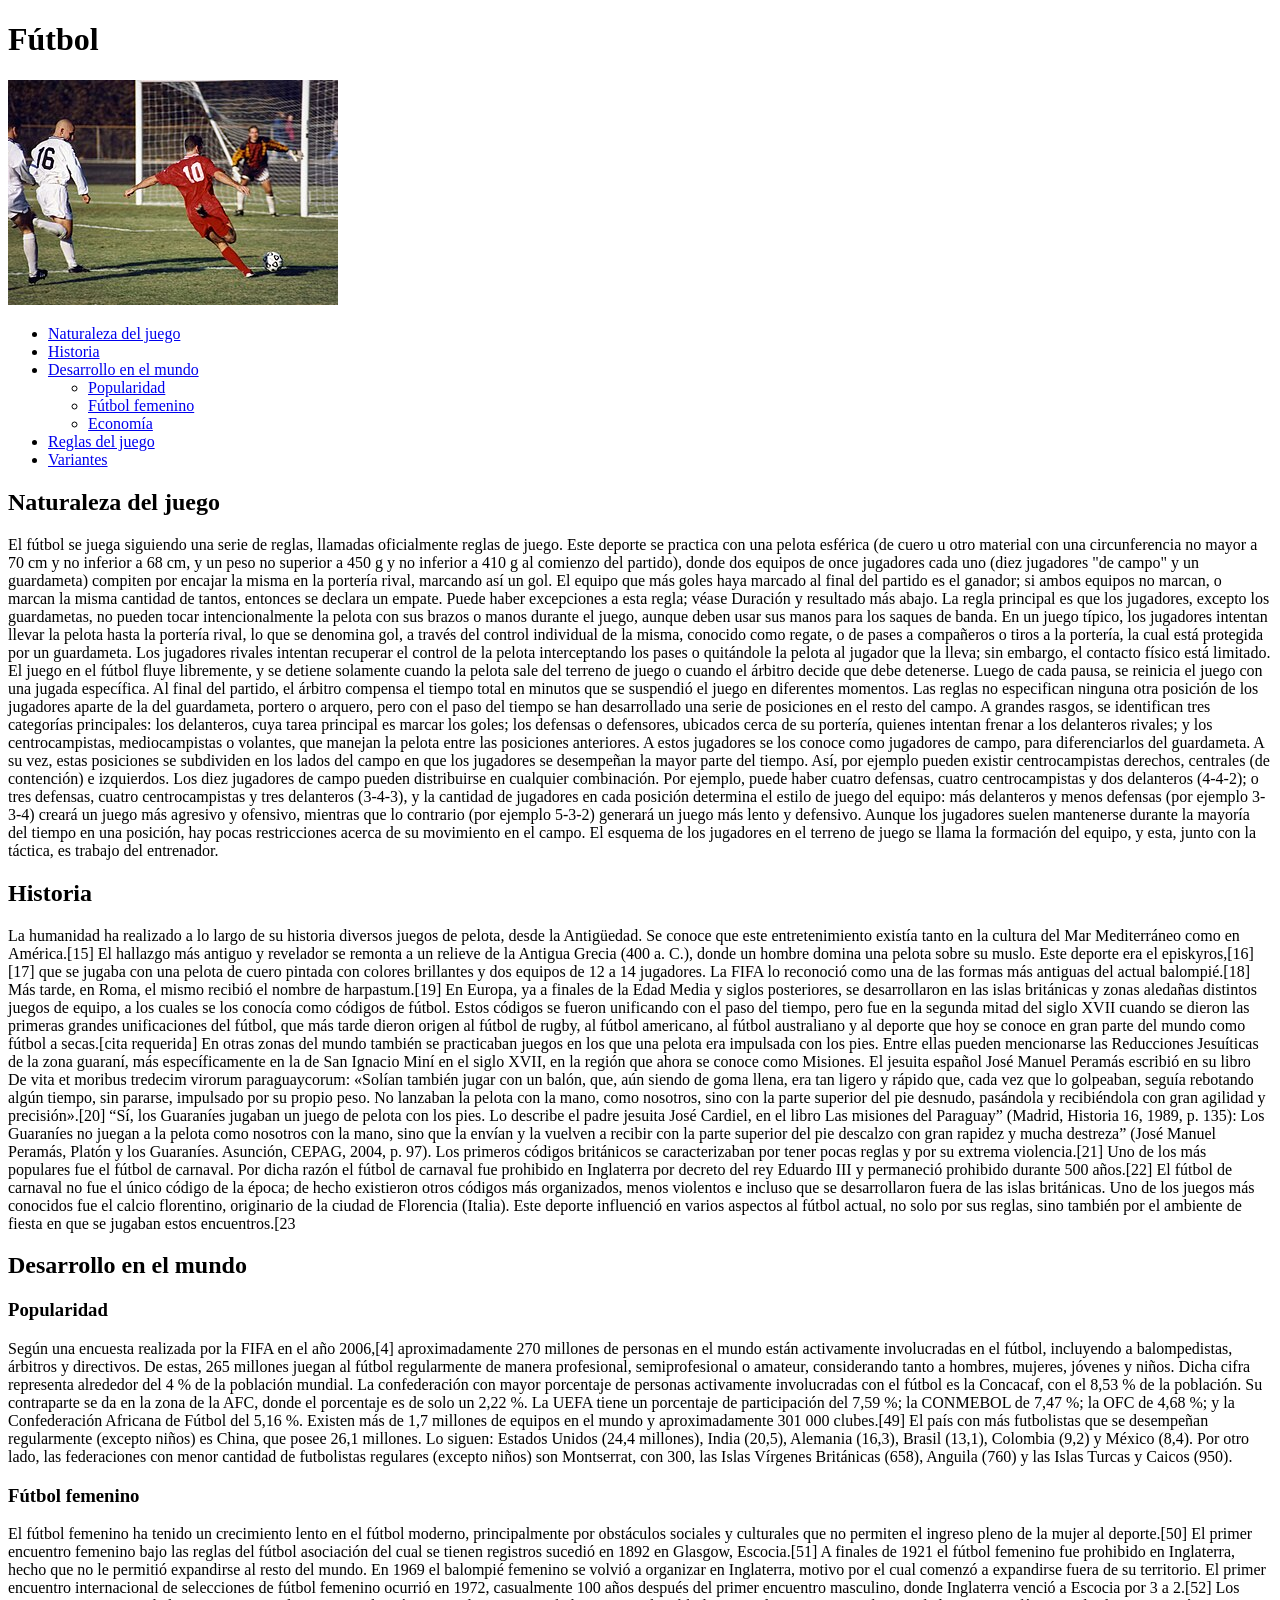
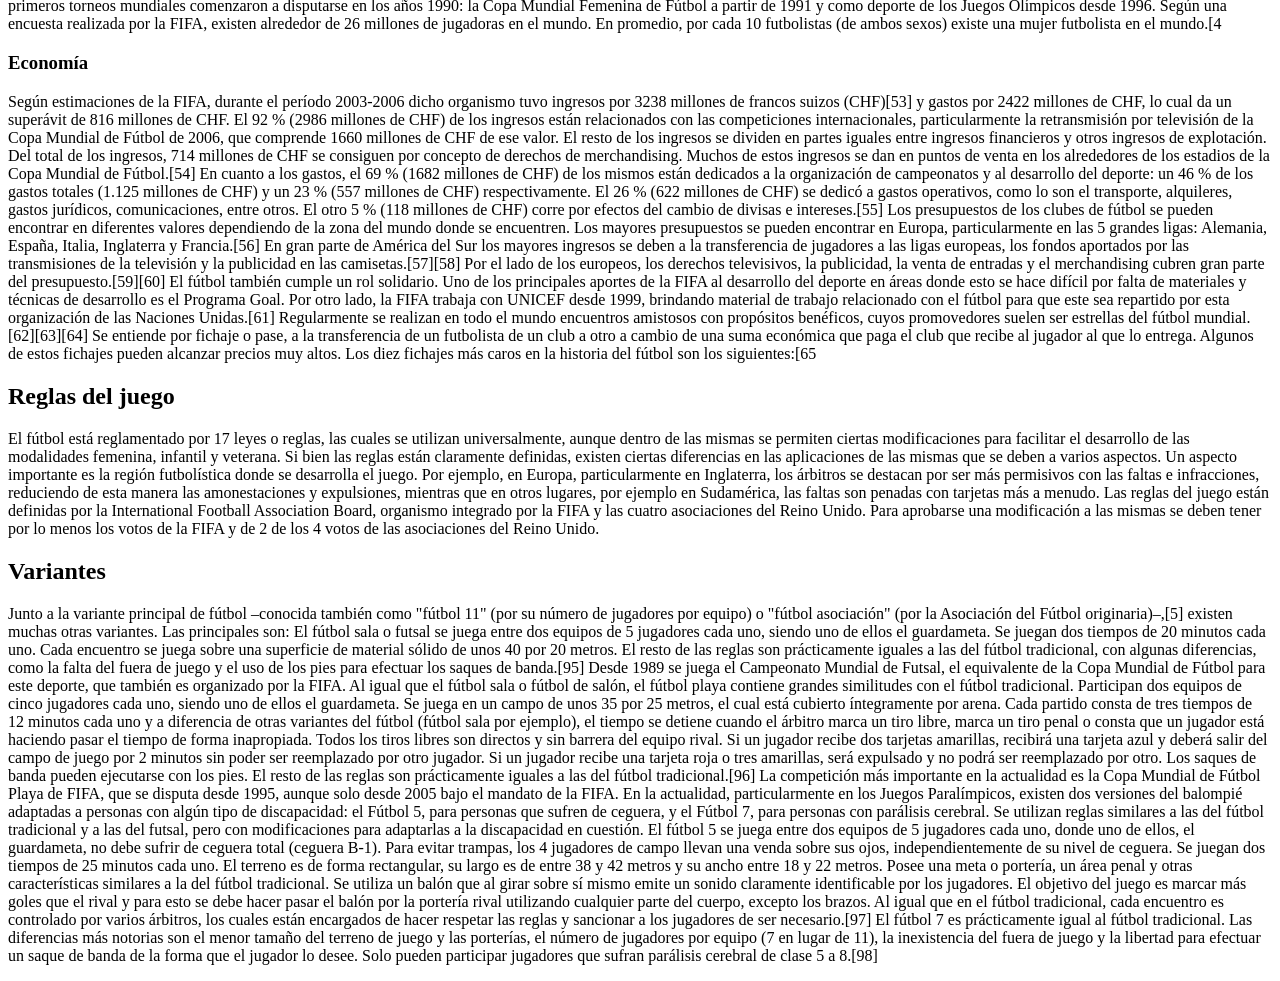
==== index.html @ 50e6e736 "Entrega Final" ====
<!DOCTYPE html>
<html lang="en">
<head>
    <meta charset="UTF-8">
    <meta name="viewport" content="width=device-width, initial-scale=1.0">
    <title>Document</title>
</head>
<body>
    <h1>Fútbol</h1>

    <img src="./img/Fútbol.jpg" alt="Fútbol">

    <ul>
            <li><a href="#naturaleza">Naturaleza del juego</a></li>
            <li><a href="#historia">Historia</a></li>
            <li><a href="#desarrollo">Desarrollo en el mundo</a></li>
            <ul>
                <li><a href="#popularidad">Popularidad</a></li>
                <li><a href="#femenino">Fútbol femenino</a></li>
                <li><a href="#economia">Economía</a></li>
                
            </ul>
            <li><a href="#reglas">Reglas del juego</a></li>
            <li><a href="#variantes">Variantes</a></li>
    </ul>

    <h2 id="naturaleza">Naturaleza del juego</h2>
    <p>
        El fútbol se juega siguiendo una serie de reglas, llamadas oficialmente reglas de juego. Este deporte se practica con una pelota esférica (de cuero u otro material con una circunferencia no mayor a 70 cm y no inferior a 68 cm, y un peso no superior a 450 g y no inferior a 410 g al comienzo del partido), donde dos equipos de once jugadores cada uno (diez jugadores "de campo" y un guardameta) compiten por encajar la misma en la portería rival, marcando así un gol. El equipo que más goles haya marcado al final del partido es el ganador; si ambos equipos no marcan, o marcan la misma cantidad de tantos, entonces se declara un empate. Puede haber excepciones a esta regla; véase Duración y resultado más abajo.

        La regla principal es que los jugadores, excepto los guardametas, no pueden tocar intencionalmente la pelota con sus brazos o manos durante el juego, aunque deben usar sus manos para los saques de banda.

        En un juego típico, los jugadores intentan llevar la pelota hasta la portería rival, lo que se denomina gol, a través del control individual de la misma, conocido como regate, o de pases a compañeros o tiros a la portería, la cual está protegida por un guardameta. Los jugadores rivales intentan recuperar el control de la pelota interceptando los pases o quitándole la pelota al jugador que la lleva; sin embargo, el contacto físico está limitado. El juego en el fútbol fluye libremente, y se detiene solamente cuando la pelota sale del terreno de juego o cuando el árbitro decide que debe detenerse. Luego de cada pausa, se reinicia el juego con una jugada específica. Al final del partido, el árbitro compensa el tiempo total en minutos que se suspendió el juego en diferentes momentos.
        
        Las reglas no especifican ninguna otra posición de los jugadores aparte de la del guardameta, portero o arquero, pero con el paso del tiempo se han desarrollado una serie de posiciones en el resto del campo. A grandes rasgos, se identifican tres categorías principales: los delanteros, cuya tarea principal es marcar los goles; los defensas o defensores, ubicados cerca de su portería, quienes intentan frenar a los delanteros rivales; y los centrocampistas, mediocampistas o volantes, que manejan la pelota entre las posiciones anteriores. A estos jugadores se los conoce como jugadores de campo, para diferenciarlos del guardameta. A su vez, estas posiciones se subdividen en los lados del campo en que los jugadores se desempeñan la mayor parte del tiempo. Así, por ejemplo pueden existir centrocampistas derechos, centrales (de contención) e izquierdos. Los diez jugadores de campo pueden distribuirse en cualquier combinación. Por ejemplo, puede haber cuatro defensas, cuatro centrocampistas y dos delanteros (4-4-2); o tres defensas, cuatro centrocampistas y tres delanteros (3-4-3), y la cantidad de jugadores en cada posición determina el estilo de juego del equipo: más delanteros y menos defensas (por ejemplo 3-3-4) creará un juego más agresivo y ofensivo, mientras que lo contrario (por ejemplo 5-3-2) generará un juego más lento y defensivo. Aunque los jugadores suelen mantenerse durante la mayoría del tiempo en una posición, hay pocas restricciones acerca de su movimiento en el campo. El esquema de los jugadores en el terreno de juego se llama la formación del equipo, y esta, junto con la táctica, es trabajo del entrenador.


    </p>

    <h2 id="historia">Historia</h2>
    <p>
        La humanidad ha realizado a lo largo de su historia diversos juegos de pelota, desde la Antigüedad. Se conoce que este entretenimiento existía tanto en la cultura del Mar Mediterráneo como en América.[15] El hallazgo más antiguo y revelador se remonta a un relieve de la Antigua Grecia (400 a. C.), donde un hombre domina una pelota sobre su muslo. Este deporte era el episkyros,[16][17] que se jugaba con una pelota de cuero pintada con colores brillantes y dos equipos de 12 a 14 jugadores. La FIFA lo reconoció como una de las formas más antiguas del actual balompié.[18] Más tarde, en Roma, el mismo recibió el nombre de harpastum.[19]

        En Europa, ya a finales de la Edad Media y siglos posteriores, se desarrollaron en las islas británicas y zonas aledañas distintos juegos de equipo, a los cuales se los conocía como códigos de fútbol. Estos códigos se fueron unificando con el paso del tiempo, pero fue en la segunda mitad del siglo XVII cuando se dieron las primeras grandes unificaciones del fútbol, que más tarde dieron origen al fútbol de rugby, al fútbol americano, al fútbol australiano y al deporte que hoy se conoce en gran parte del mundo como fútbol a secas.[cita requerida]

        En otras zonas del mundo también se practicaban juegos en los que una pelota era impulsada con los pies. Entre ellas pueden mencionarse las Reducciones Jesuíticas de la zona guaraní, más específicamente en la de San Ignacio Miní en el siglo XVII, en la región que ahora se conoce como Misiones. El jesuita español José Manuel Peramás escribió en su libro De vita et moribus tredecim virorum paraguaycorum: «Solían también jugar con un balón, que, aún siendo de goma llena, era tan ligero y rápido que, cada vez que lo golpeaban, seguía rebotando algún tiempo, sin pararse, impulsado por su propio peso. No lanzaban la pelota con la mano, como nosotros, sino con la parte superior del pie desnudo, pasándola y recibiéndola con gran agilidad y precisión».[20] “Sí, los Guaraníes jugaban un juego de pelota con los pies. Lo describe el padre jesuita José Cardiel, en el libro Las misiones del Paraguay” (Madrid, Historia 16, 1989, p. 135): Los Guaraníes no juegan a la pelota como nosotros con la mano, sino que la envían y la vuelven a recibir con la parte superior del pie descalzo con gran rapidez y mucha destreza” (José Manuel Peramás, Platón y los Guaraníes. Asunción, CEPAG, 2004, p. 97).

        Los primeros códigos británicos se caracterizaban por tener pocas reglas y por su extrema violencia.[21] Uno de los más populares fue el fútbol de carnaval. Por dicha razón el fútbol de carnaval fue prohibido en Inglaterra por decreto del rey Eduardo III y permaneció prohibido durante 500 años.[22] El fútbol de carnaval no fue el único código de la época; de hecho existieron otros códigos más organizados, menos violentos e incluso que se desarrollaron fuera de las islas británicas. Uno de los juegos más conocidos fue el calcio florentino, originario de la ciudad de Florencia (Italia). Este deporte influenció en varios aspectos al fútbol actual, no solo por sus reglas, sino también por el ambiente de fiesta en que se jugaban estos encuentros.[23
    </p>

    <h2 id="desarrollo">Desarrollo en el mundo</h2>

    <h3 id="popularidad">Popularidad</h3>
    <p>
        Según una encuesta realizada por la FIFA en el año 2006,[4] aproximadamente 270 millones de personas en el mundo están activamente involucradas en el fútbol, incluyendo a balompedistas, árbitros y directivos. De estas, 265 millones juegan al fútbol regularmente de manera profesional, semiprofesional o amateur, considerando tanto a hombres, mujeres, jóvenes y niños. Dicha cifra representa alrededor del 4 % de la población mundial. La confederación con mayor porcentaje de personas activamente involucradas con el fútbol es la Concacaf, con el 8,53 % de la población. Su contraparte se da en la zona de la AFC, donde el porcentaje es de solo un 2,22 %. La UEFA tiene un porcentaje de participación del 7,59 %; la CONMEBOL de 7,47 %; la OFC de 4,68 %; y la Confederación Africana de Fútbol del 5,16 %. Existen más de 1,7 millones de equipos en el mundo y aproximadamente 301 000 clubes.[49]

        El país con más futbolistas que se desempeñan regularmente (excepto niños) es China, que posee 26,1 millones. Lo siguen: Estados Unidos (24,4 millones), India (20,5), Alemania (16,3), Brasil (13,1), Colombia (9,2) y México (8,4). Por otro lado, las federaciones con menor cantidad de futbolistas regulares (excepto niños) son Montserrat, con 300, las Islas Vírgenes Británicas (658), Anguila (760) y las Islas Turcas y Caicos (950).
    </p>
    <h3 id="femenino">Fútbol femenino</h3>
    <p>
        El fútbol femenino ha tenido un crecimiento lento en el fútbol moderno, principalmente por obstáculos sociales y culturales que no permiten el ingreso pleno de la mujer al deporte.[50] El primer encuentro femenino bajo las reglas del fútbol asociación del cual se tienen registros sucedió en 1892 en Glasgow, Escocia.[51] A finales de 1921 el fútbol femenino fue prohibido en Inglaterra, hecho que no le permitió expandirse al resto del mundo. En 1969 el balompié femenino se volvió a organizar en Inglaterra, motivo por el cual comenzó a expandirse fuera de su territorio. El primer encuentro internacional de selecciones de fútbol femenino ocurrió en 1972, casualmente 100 años después del primer encuentro masculino, donde Inglaterra venció a Escocia por 3 a 2.[52] Los primeros torneos mundiales comenzaron a disputarse en los años 1990: la Copa Mundial Femenina de Fútbol a partir de 1991 y como deporte de los Juegos Olímpicos desde 1996.

        Según una encuesta realizada por la FIFA, existen alrededor de 26 millones de jugadoras en el mundo. En promedio, por cada 10 futbolistas (de ambos sexos) existe una mujer futbolista en el mundo.[4
    </p>
    <h3 id="economia">Economía</h3>
    <p>
        Según estimaciones de la FIFA, durante el período 2003-2006 dicho organismo tuvo ingresos por 3238 millones de francos suizos (CHF)[53] y gastos por 2422 millones de CHF, lo cual da un superávit de 816 millones de CHF. El 92 % (2986 millones de CHF) de los ingresos están relacionados con las competiciones internacionales, particularmente la retransmisión por televisión de la Copa Mundial de Fútbol de 2006, que comprende 1660 millones de CHF de ese valor. El resto de los ingresos se dividen en partes iguales entre ingresos financieros y otros ingresos de explotación. Del total de los ingresos, 714 millones de CHF se consiguen por concepto de derechos de merchandising. Muchos de estos ingresos se dan en puntos de venta en los alrededores de los estadios de la Copa Mundial de Fútbol.[54] En cuanto a los gastos, el 69 % (1682 millones de CHF) de los mismos están dedicados a la organización de campeonatos y al desarrollo del deporte: un 46 % de los gastos totales (1.125 millones de CHF) y un 23 % (557 millones de CHF) respectivamente. El 26 % (622 millones de CHF) se dedicó a gastos operativos, como lo son el transporte, alquileres, gastos jurídicos, comunicaciones, entre otros. El otro 5 % (118 millones de CHF) corre por efectos del cambio de divisas e intereses.[55]

        Los presupuestos de los clubes de fútbol se pueden encontrar en diferentes valores dependiendo de la zona del mundo donde se encuentren. Los mayores presupuestos se pueden encontrar en Europa, particularmente en las 5 grandes ligas: Alemania, España, Italia, Inglaterra y Francia.[56] En gran parte de América del Sur los mayores ingresos se deben a la transferencia de jugadores a las ligas europeas, los fondos aportados por las transmisiones de la televisión y la publicidad en las camisetas.[57][58] Por el lado de los europeos, los derechos televisivos, la publicidad, la venta de entradas y el merchandising cubren gran parte del presupuesto.[59][60]

        El fútbol también cumple un rol solidario. Uno de los principales aportes de la FIFA al desarrollo del deporte en áreas donde esto se hace difícil por falta de materiales y técnicas de desarrollo es el Programa Goal. Por otro lado, la FIFA trabaja con UNICEF desde 1999, brindando material de trabajo relacionado con el fútbol para que este sea repartido por esta organización de las Naciones Unidas.[61] Regularmente se realizan en todo el mundo encuentros amistosos con propósitos benéficos, cuyos promovedores suelen ser estrellas del fútbol mundial.[62][63][64]

        Se entiende por fichaje o pase, a la transferencia de un futbolista de un club a otro a cambio de una suma económica que paga el club que recibe al jugador al que lo entrega. Algunos de estos fichajes pueden alcanzar precios muy altos. Los diez fichajes más caros en la historia del fútbol son los siguientes:[65
    </p>

    <h2 id="reglas">Reglas del juego</h2>
    <p>
        El fútbol está reglamentado por 17 leyes o reglas, las cuales se utilizan universalmente, aunque dentro de las mismas se permiten ciertas modificaciones para facilitar el desarrollo de las modalidades femenina, infantil y veterana. Si bien las reglas están claramente definidas, existen ciertas diferencias en las aplicaciones de las mismas que se deben a varios aspectos. Un aspecto importante es la región futbolística donde se desarrolla el juego. Por ejemplo, en Europa, particularmente en Inglaterra, los árbitros se destacan por ser más permisivos con las faltas e infracciones, reduciendo de esta manera las amonestaciones y expulsiones, mientras que en otros lugares, por ejemplo en Sudamérica, las faltas son penadas con tarjetas más a menudo.

        Las reglas del juego están definidas por la International Football Association Board, organismo integrado por la FIFA y las cuatro asociaciones del Reino Unido. Para aprobarse una modificación a las mismas se deben tener por lo menos los votos de la FIFA y de 2 de los 4 votos de las asociaciones del Reino Unido.
    </p>

    <h2 id="variantes">Variantes</h2>
    <p>
        Junto a la variante principal de fútbol –conocida también como "fútbol 11" (por su número de jugadores por equipo) o "fútbol asociación" (por la Asociación del Fútbol originaria)–,[5] existen muchas otras variantes. Las principales son:

        El fútbol sala o futsal se juega entre dos equipos de 5 jugadores cada uno, siendo uno de ellos el guardameta. Se juegan dos tiempos de 20 minutos cada uno. Cada encuentro se juega sobre una superficie de material sólido de unos 40 por 20 metros. El resto de las reglas son prácticamente iguales a las del fútbol tradicional, con algunas diferencias, como la falta del fuera de juego y el uso de los pies para efectuar los saques de banda.[95]

        Desde 1989 se juega el Campeonato Mundial de Futsal, el equivalente de la Copa Mundial de Fútbol para este deporte, que también es organizado por la FIFA.

        Al igual que el fútbol sala o fútbol de salón, el fútbol playa contiene grandes similitudes con el fútbol tradicional. Participan dos equipos de cinco jugadores cada uno, siendo uno de ellos el guardameta. Se juega en un campo de unos 35 por 25 metros, el cual está cubierto íntegramente por arena. Cada partido consta de tres tiempos de 12 minutos cada uno y a diferencia de otras variantes del fútbol (fútbol sala por ejemplo), el tiempo se detiene cuando el árbitro marca un tiro libre, marca un tiro penal o consta que un jugador está haciendo pasar el tiempo de forma inapropiada. Todos los tiros libres son directos y sin barrera del equipo rival. Si un jugador recibe dos tarjetas amarillas, recibirá una tarjeta azul y deberá salir del campo de juego por 2 minutos sin poder ser reemplazado por otro jugador. Si un jugador recibe una tarjeta roja o tres amarillas, será expulsado y no podrá ser reemplazado por otro. Los saques de banda pueden ejecutarse con los pies. El resto de las reglas son prácticamente iguales a las del fútbol tradicional.[96]

        La competición más importante en la actualidad es la Copa Mundial de Fútbol Playa de FIFA, que se disputa desde 1995, aunque solo desde 2005 bajo el mandato de la FIFA.

        En la actualidad, particularmente en los Juegos Paralímpicos, existen dos versiones del balompié adaptadas a personas con algún tipo de discapacidad: el Fútbol 5, para personas que sufren de ceguera, y el Fútbol 7, para personas con parálisis cerebral. Se utilizan reglas similares a las del fútbol tradicional y a las del futsal, pero con modificaciones para adaptarlas a la discapacidad en cuestión.

        El fútbol 5 se juega entre dos equipos de 5 jugadores cada uno, donde uno de ellos, el guardameta, no debe sufrir de ceguera total (ceguera B-1). Para evitar trampas, los 4 jugadores de campo llevan una venda sobre sus ojos, independientemente de su nivel de ceguera. Se juegan dos tiempos de 25 minutos cada uno. El terreno es de forma rectangular, su largo es de entre 38 y 42 metros y su ancho entre 18 y 22 metros. Posee una meta o portería, un área penal y otras características similares a la del fútbol tradicional. Se utiliza un balón que al girar sobre sí mismo emite un sonido claramente identificable por los jugadores. El objetivo del juego es marcar más goles que el rival y para esto se debe hacer pasar el balón por la portería rival utilizando cualquier parte del cuerpo, excepto los brazos. Al igual que en el fútbol tradicional, cada encuentro es controlado por varios árbitros, los cuales están encargados de hacer respetar las reglas y sancionar a los jugadores de ser necesario.[97]

        El fútbol 7 es prácticamente igual al fútbol tradicional. Las diferencias más notorias son el menor tamaño del terreno de juego y las porterías, el número de jugadores por equipo (7 en lugar de 11), la inexistencia del fuera de juego y la libertad para efectuar un saque de banda de la forma que el jugador lo desee. Solo pueden participar jugadores que sufran parálisis cerebral de clase 5 a 8.[98]

    </p>


</body>
</html>
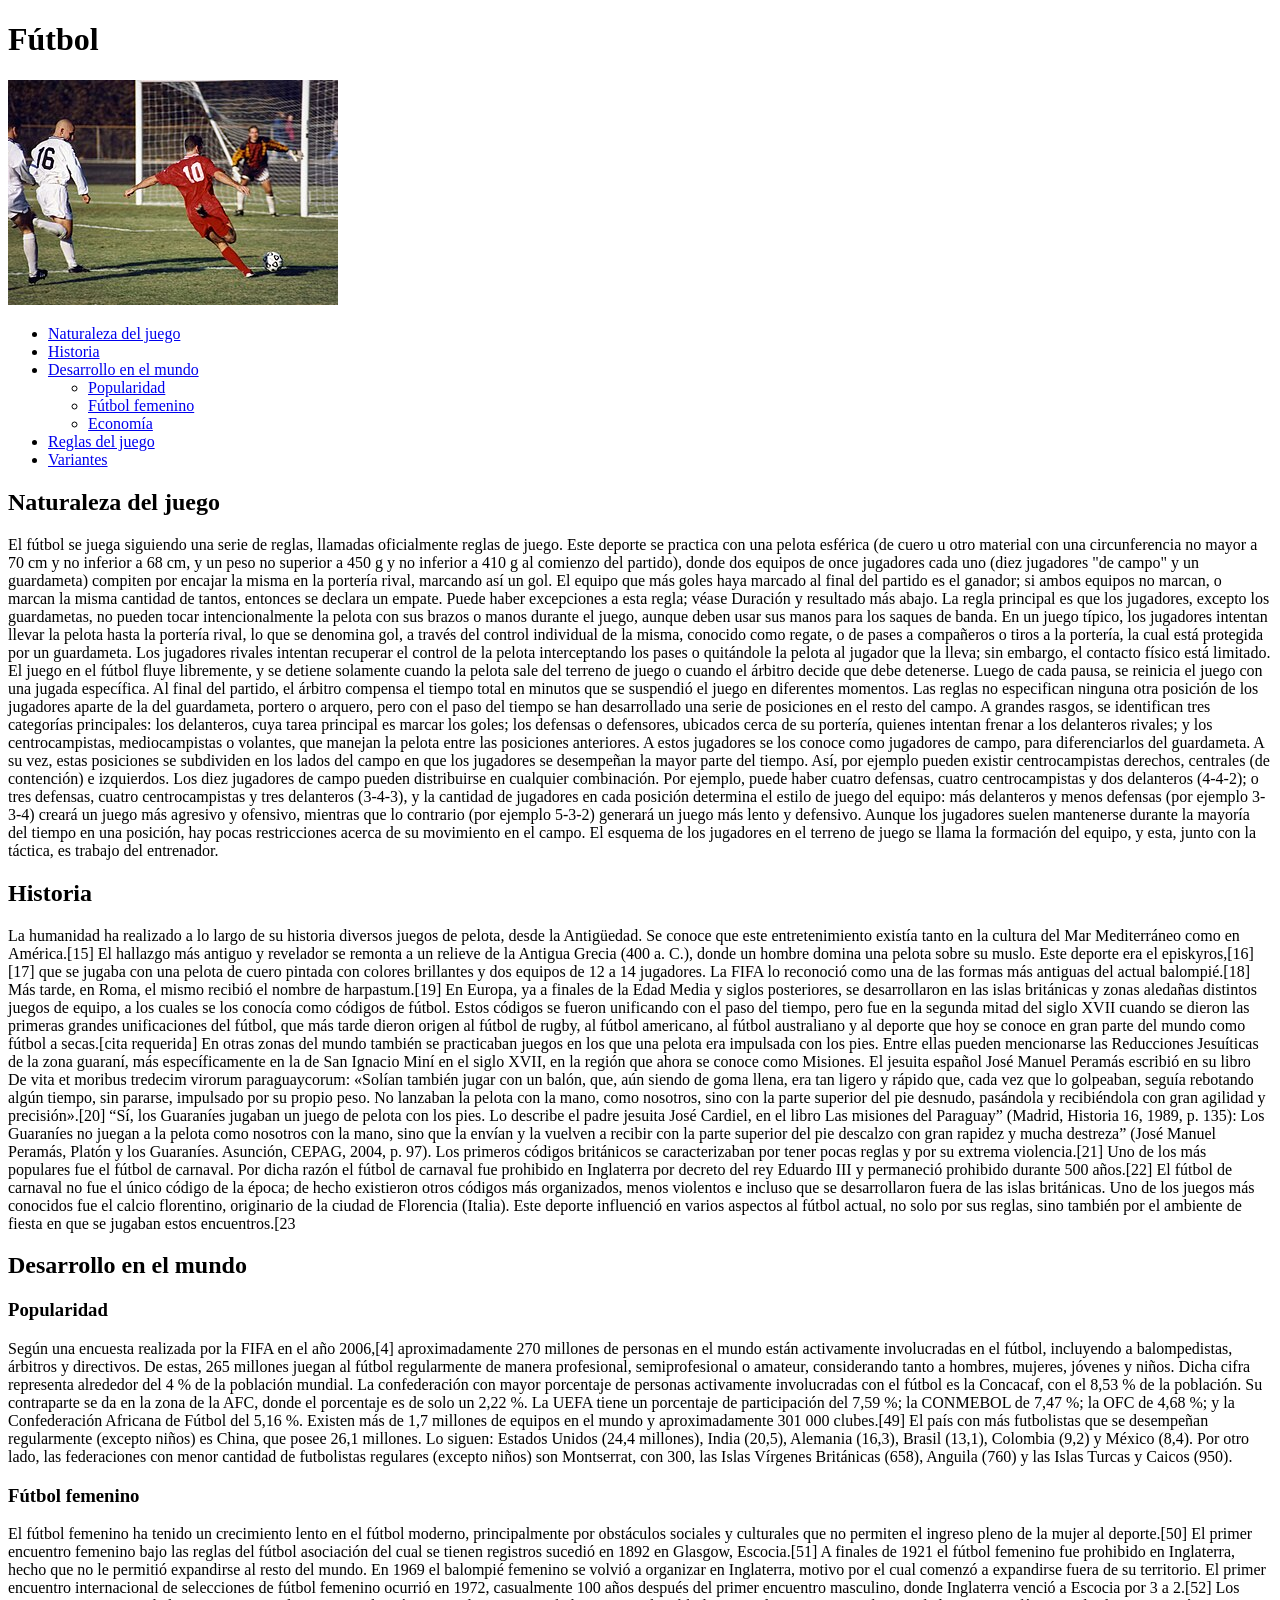
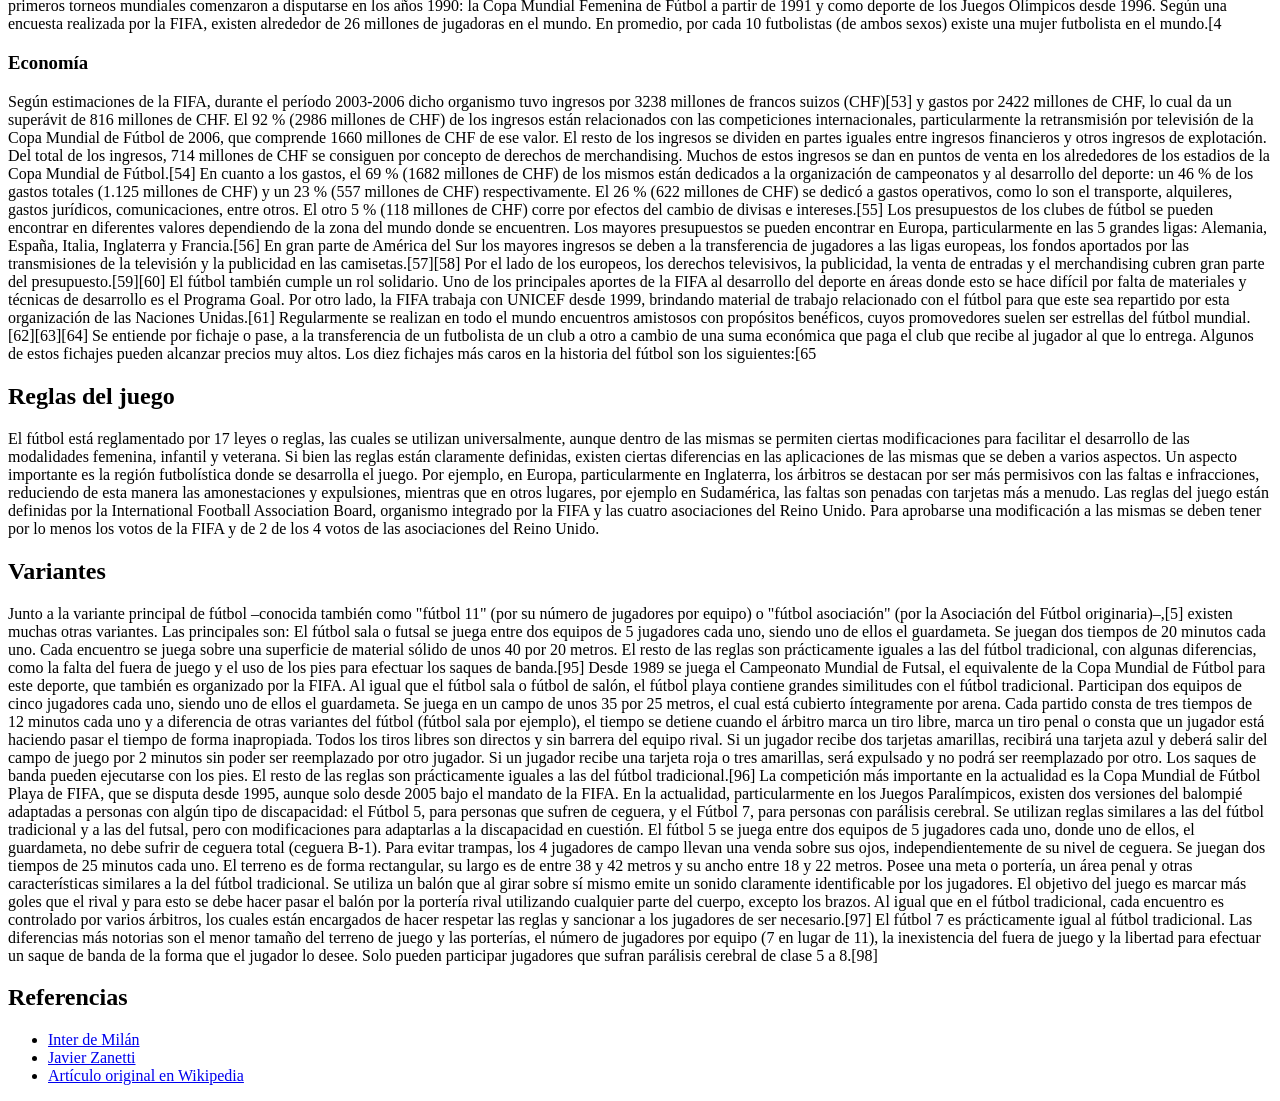
==== commit ebd80078: "Agregadas referencias" ====
--- a/index.html
+++ b/index.html
@@ -100,6 +100,12 @@
 
     </p>
 
+    <h2>Referencias</h2>
+    <ul>
+        <li><a href="tema2.html">Inter de Milán</a></li>
+        <li><a href="tema3.html">Javier Zanetti</a></li>
+        <li><a href="https://es.wikipedia.org/wiki/F%C3%BAtbol">Artículo original en Wikipedia</a></li>
+    </ul>
 
 </body>
 </html>
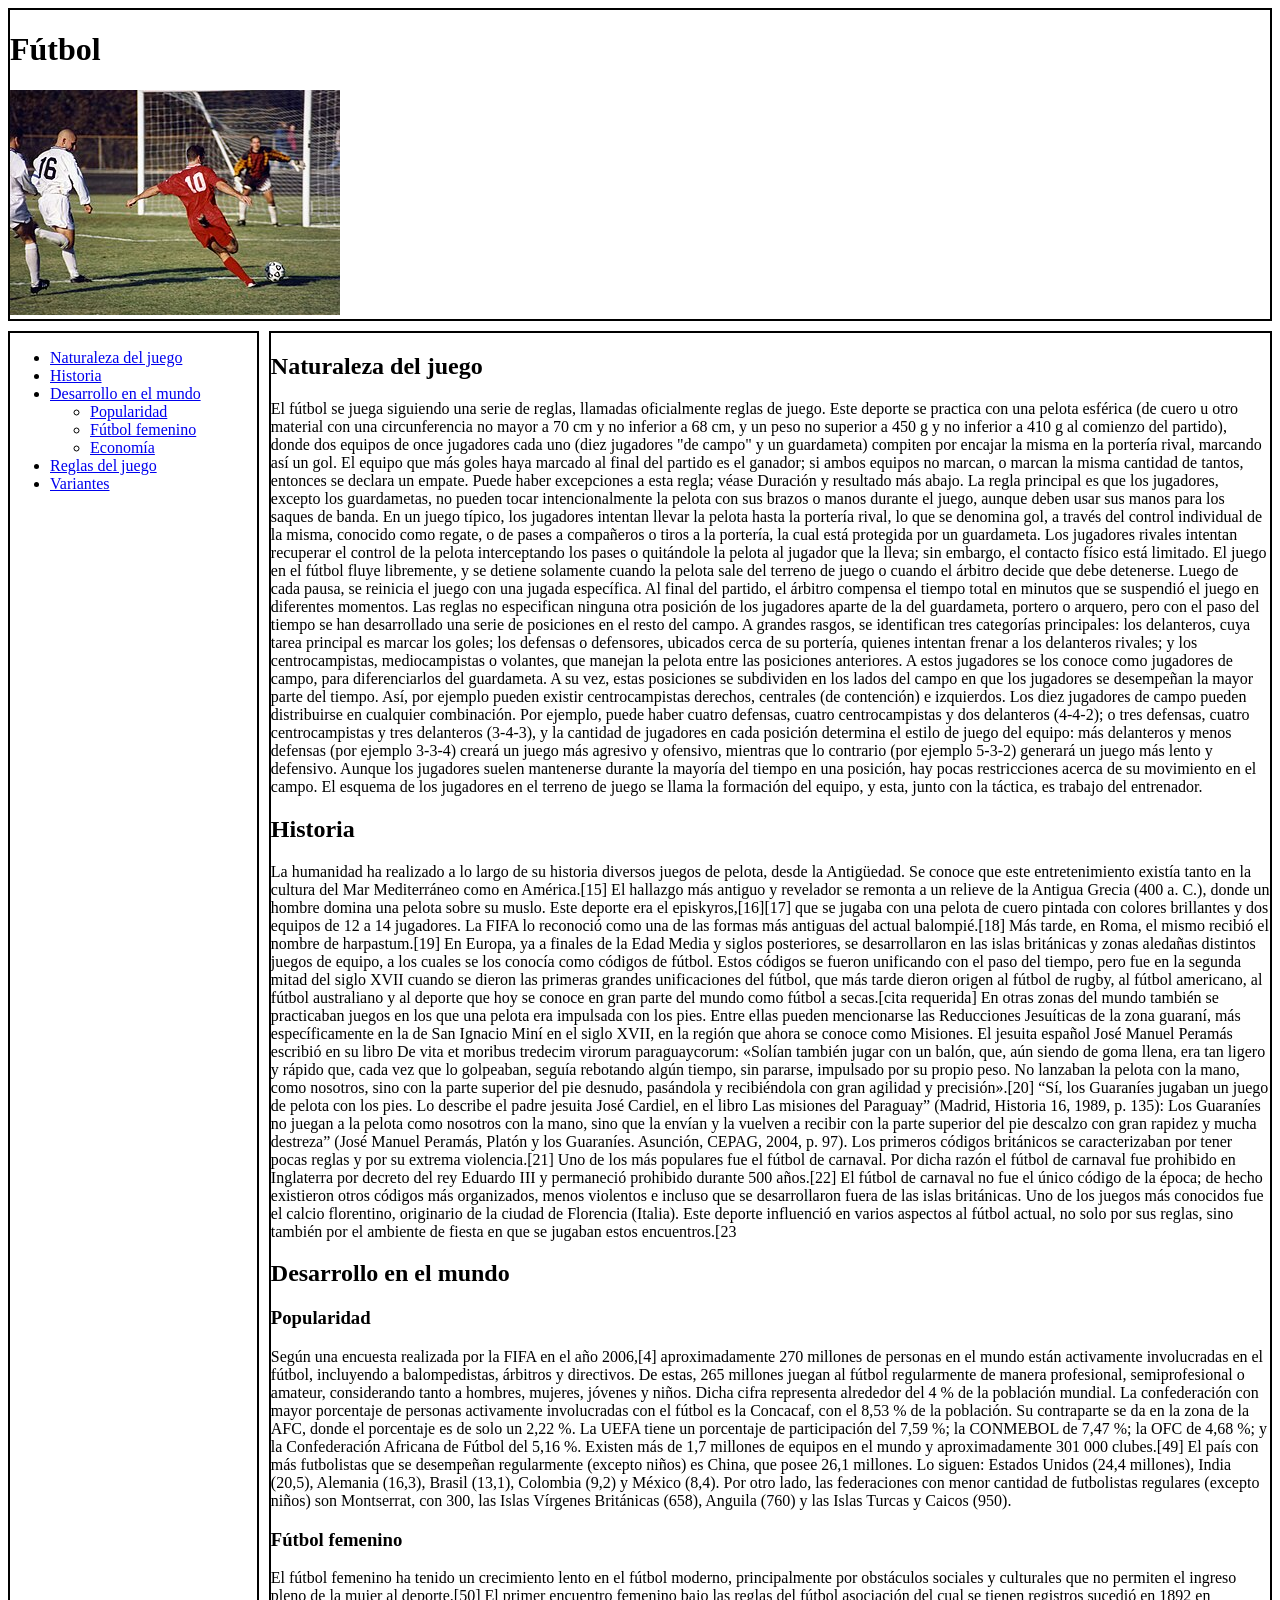
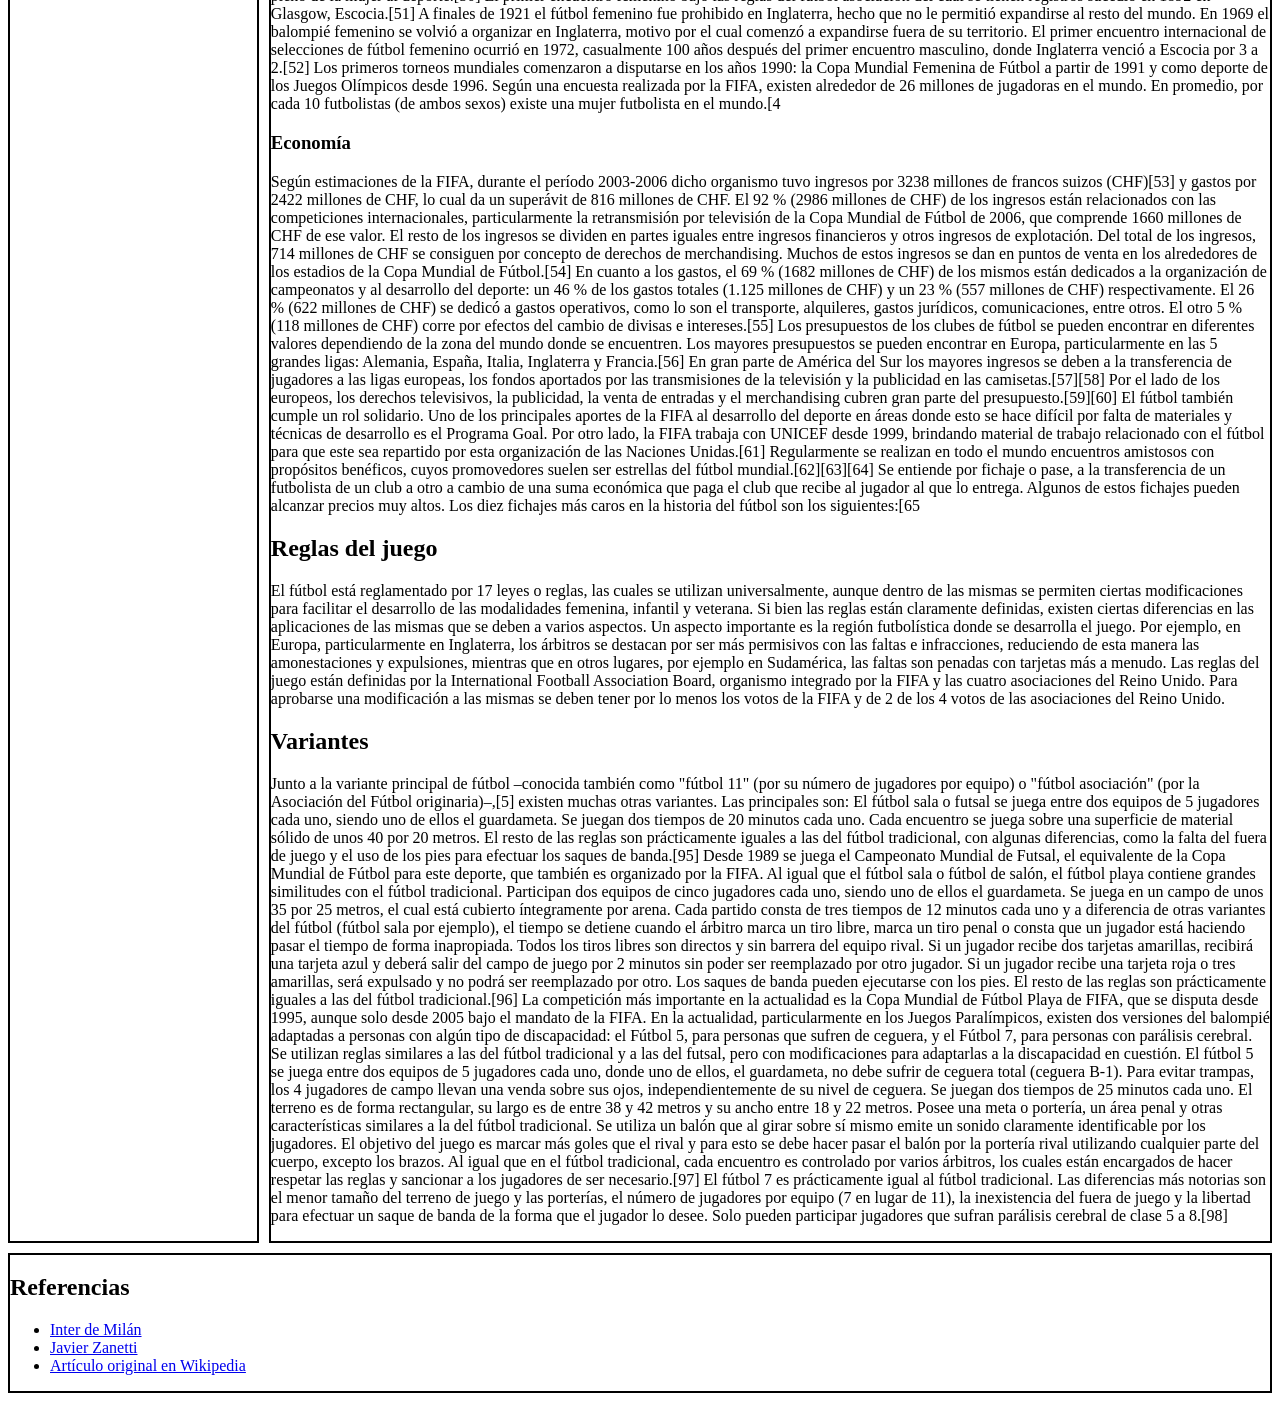
==== commit 441329c3: "Practica css" ====
--- a/index.html
+++ b/index.html
@@ -4,13 +4,18 @@
     <meta charset="UTF-8">
     <meta name="viewport" content="width=device-width, initial-scale=1.0">
     <title>Document</title>
+    <link rel="stylesheet" href="css/style.css">
 </head>
 <body>
-    <h1>Fútbol</h1>
+    <header>
+        <h1>Fútbol</h1>
+        
+        <img src="./img/Fútbol.jpg" alt="Fútbol">
+    </header>
+    
 
-    <img src="./img/Fútbol.jpg" alt="Fútbol">
-
-    <ul>
+    <aside>
+        <ul>
             <li><a href="#naturaleza">Naturaleza del juego</a></li>
             <li><a href="#historia">Historia</a></li>
             <li><a href="#desarrollo">Desarrollo en el mundo</a></li>
@@ -22,90 +27,94 @@
             </ul>
             <li><a href="#reglas">Reglas del juego</a></li>
             <li><a href="#variantes">Variantes</a></li>
-    </ul>
-
-    <h2 id="naturaleza">Naturaleza del juego</h2>
-    <p>
-        El fútbol se juega siguiendo una serie de reglas, llamadas oficialmente reglas de juego. Este deporte se practica con una pelota esférica (de cuero u otro material con una circunferencia no mayor a 70 cm y no inferior a 68 cm, y un peso no superior a 450 g y no inferior a 410 g al comienzo del partido), donde dos equipos de once jugadores cada uno (diez jugadores "de campo" y un guardameta) compiten por encajar la misma en la portería rival, marcando así un gol. El equipo que más goles haya marcado al final del partido es el ganador; si ambos equipos no marcan, o marcan la misma cantidad de tantos, entonces se declara un empate. Puede haber excepciones a esta regla; véase Duración y resultado más abajo.
-
-        La regla principal es que los jugadores, excepto los guardametas, no pueden tocar intencionalmente la pelota con sus brazos o manos durante el juego, aunque deben usar sus manos para los saques de banda.
-
-        En un juego típico, los jugadores intentan llevar la pelota hasta la portería rival, lo que se denomina gol, a través del control individual de la misma, conocido como regate, o de pases a compañeros o tiros a la portería, la cual está protegida por un guardameta. Los jugadores rivales intentan recuperar el control de la pelota interceptando los pases o quitándole la pelota al jugador que la lleva; sin embargo, el contacto físico está limitado. El juego en el fútbol fluye libremente, y se detiene solamente cuando la pelota sale del terreno de juego o cuando el árbitro decide que debe detenerse. Luego de cada pausa, se reinicia el juego con una jugada específica. Al final del partido, el árbitro compensa el tiempo total en minutos que se suspendió el juego en diferentes momentos.
-        
-        Las reglas no especifican ninguna otra posición de los jugadores aparte de la del guardameta, portero o arquero, pero con el paso del tiempo se han desarrollado una serie de posiciones en el resto del campo. A grandes rasgos, se identifican tres categorías principales: los delanteros, cuya tarea principal es marcar los goles; los defensas o defensores, ubicados cerca de su portería, quienes intentan frenar a los delanteros rivales; y los centrocampistas, mediocampistas o volantes, que manejan la pelota entre las posiciones anteriores. A estos jugadores se los conoce como jugadores de campo, para diferenciarlos del guardameta. A su vez, estas posiciones se subdividen en los lados del campo en que los jugadores se desempeñan la mayor parte del tiempo. Así, por ejemplo pueden existir centrocampistas derechos, centrales (de contención) e izquierdos. Los diez jugadores de campo pueden distribuirse en cualquier combinación. Por ejemplo, puede haber cuatro defensas, cuatro centrocampistas y dos delanteros (4-4-2); o tres defensas, cuatro centrocampistas y tres delanteros (3-4-3), y la cantidad de jugadores en cada posición determina el estilo de juego del equipo: más delanteros y menos defensas (por ejemplo 3-3-4) creará un juego más agresivo y ofensivo, mientras que lo contrario (por ejemplo 5-3-2) generará un juego más lento y defensivo. Aunque los jugadores suelen mantenerse durante la mayoría del tiempo en una posición, hay pocas restricciones acerca de su movimiento en el campo. El esquema de los jugadores en el terreno de juego se llama la formación del equipo, y esta, junto con la táctica, es trabajo del entrenador.
+        </ul>
+    </aside>
 
 
-    </p>
+    <main>
+        <h2 id="naturaleza">Naturaleza del juego</h2>
+        <p>
+            El fútbol se juega siguiendo una serie de reglas, llamadas oficialmente reglas de juego. Este deporte se practica con una pelota esférica (de cuero u otro material con una circunferencia no mayor a 70 cm y no inferior a 68 cm, y un peso no superior a 450 g y no inferior a 410 g al comienzo del partido), donde dos equipos de once jugadores cada uno (diez jugadores "de campo" y un guardameta) compiten por encajar la misma en la portería rival, marcando así un gol. El equipo que más goles haya marcado al final del partido es el ganador; si ambos equipos no marcan, o marcan la misma cantidad de tantos, entonces se declara un empate. Puede haber excepciones a esta regla; véase Duración y resultado más abajo.
 
-    <h2 id="historia">Historia</h2>
-    <p>
-        La humanidad ha realizado a lo largo de su historia diversos juegos de pelota, desde la Antigüedad. Se conoce que este entretenimiento existía tanto en la cultura del Mar Mediterráneo como en América.[15] El hallazgo más antiguo y revelador se remonta a un relieve de la Antigua Grecia (400 a. C.), donde un hombre domina una pelota sobre su muslo. Este deporte era el episkyros,[16][17] que se jugaba con una pelota de cuero pintada con colores brillantes y dos equipos de 12 a 14 jugadores. La FIFA lo reconoció como una de las formas más antiguas del actual balompié.[18] Más tarde, en Roma, el mismo recibió el nombre de harpastum.[19]
+            La regla principal es que los jugadores, excepto los guardametas, no pueden tocar intencionalmente la pelota con sus brazos o manos durante el juego, aunque deben usar sus manos para los saques de banda.
 
-        En Europa, ya a finales de la Edad Media y siglos posteriores, se desarrollaron en las islas británicas y zonas aledañas distintos juegos de equipo, a los cuales se los conocía como códigos de fútbol. Estos códigos se fueron unificando con el paso del tiempo, pero fue en la segunda mitad del siglo XVII cuando se dieron las primeras grandes unificaciones del fútbol, que más tarde dieron origen al fútbol de rugby, al fútbol americano, al fútbol australiano y al deporte que hoy se conoce en gran parte del mundo como fútbol a secas.[cita requerida]
+            En un juego típico, los jugadores intentan llevar la pelota hasta la portería rival, lo que se denomina gol, a través del control individual de la misma, conocido como regate, o de pases a compañeros o tiros a la portería, la cual está protegida por un guardameta. Los jugadores rivales intentan recuperar el control de la pelota interceptando los pases o quitándole la pelota al jugador que la lleva; sin embargo, el contacto físico está limitado. El juego en el fútbol fluye libremente, y se detiene solamente cuando la pelota sale del terreno de juego o cuando el árbitro decide que debe detenerse. Luego de cada pausa, se reinicia el juego con una jugada específica. Al final del partido, el árbitro compensa el tiempo total en minutos que se suspendió el juego en diferentes momentos.
+        
+            Las reglas no especifican ninguna otra posición de los jugadores aparte de la del guardameta, portero o arquero, pero con el paso del tiempo se han desarrollado una serie de posiciones en el resto del campo. A grandes rasgos, se identifican tres categorías principales: los delanteros, cuya tarea principal es marcar los goles; los defensas o defensores, ubicados cerca de su portería, quienes intentan frenar a los delanteros rivales; y los centrocampistas, mediocampistas o volantes, que manejan la pelota entre las posiciones anteriores. A estos jugadores se los conoce como jugadores de campo, para diferenciarlos del guardameta. A su vez, estas posiciones se subdividen en los lados del campo en que los jugadores se desempeñan la mayor parte del tiempo. Así, por ejemplo pueden existir centrocampistas derechos, centrales (de contención) e izquierdos. Los diez jugadores de campo pueden distribuirse en cualquier combinación. Por ejemplo, puede haber cuatro defensas, cuatro centrocampistas y dos delanteros (4-4-2); o tres defensas, cuatro centrocampistas y tres delanteros (3-4-3), y la cantidad de jugadores en cada posición determina el estilo de juego del equipo: más delanteros y menos defensas (por ejemplo 3-3-4) creará un juego más agresivo y ofensivo, mientras que lo contrario (por ejemplo 5-3-2) generará un juego más lento y defensivo. Aunque los jugadores suelen mantenerse durante la mayoría del tiempo en una posición, hay pocas restricciones acerca de su movimiento en el campo. El esquema de los jugadores en el terreno de juego se llama la formación del equipo, y esta, junto con la táctica, es trabajo del entrenador.
+        </p>
+        
+        <h2 id="historia">Historia</h2>
+        <p>
+            La humanidad ha realizado a lo largo de su historia diversos juegos de pelota, desde la Antigüedad. Se conoce que este entretenimiento existía tanto en la cultura del Mar Mediterráneo como en América.[15] El hallazgo más antiguo y revelador se remonta a un relieve de la Antigua Grecia (400 a. C.), donde un hombre domina una pelota sobre su muslo. Este deporte era el episkyros,[16][17] que se jugaba con una pelota de cuero pintada con colores brillantes y dos equipos de 12 a 14 jugadores. La FIFA lo reconoció como una de las formas más antiguas del actual balompié.[18] Más tarde, en Roma, el mismo recibió el nombre de harpastum.[19]
 
-        En otras zonas del mundo también se practicaban juegos en los que una pelota era impulsada con los pies. Entre ellas pueden mencionarse las Reducciones Jesuíticas de la zona guaraní, más específicamente en la de San Ignacio Miní en el siglo XVII, en la región que ahora se conoce como Misiones. El jesuita español José Manuel Peramás escribió en su libro De vita et moribus tredecim virorum paraguaycorum: «Solían también jugar con un balón, que, aún siendo de goma llena, era tan ligero y rápido que, cada vez que lo golpeaban, seguía rebotando algún tiempo, sin pararse, impulsado por su propio peso. No lanzaban la pelota con la mano, como nosotros, sino con la parte superior del pie desnudo, pasándola y recibiéndola con gran agilidad y precisión».[20] “Sí, los Guaraníes jugaban un juego de pelota con los pies. Lo describe el padre jesuita José Cardiel, en el libro Las misiones del Paraguay” (Madrid, Historia 16, 1989, p. 135): Los Guaraníes no juegan a la pelota como nosotros con la mano, sino que la envían y la vuelven a recibir con la parte superior del pie descalzo con gran rapidez y mucha destreza” (José Manuel Peramás, Platón y los Guaraníes. Asunción, CEPAG, 2004, p. 97).
+            En Europa, ya a finales de la Edad Media y siglos posteriores, se desarrollaron en las islas británicas y zonas aledañas distintos juegos de equipo, a los cuales se los conocía como códigos de fútbol. Estos códigos se fueron unificando con el paso del tiempo, pero fue en la segunda mitad del siglo XVII cuando se dieron las primeras grandes unificaciones del fútbol, que más tarde dieron origen al fútbol de rugby, al fútbol americano, al fútbol australiano y al deporte que hoy se conoce en gran parte del mundo como fútbol a secas.[cita requerida]
 
-        Los primeros códigos británicos se caracterizaban por tener pocas reglas y por su extrema violencia.[21] Uno de los más populares fue el fútbol de carnaval. Por dicha razón el fútbol de carnaval fue prohibido en Inglaterra por decreto del rey Eduardo III y permaneció prohibido durante 500 años.[22] El fútbol de carnaval no fue el único código de la época; de hecho existieron otros códigos más organizados, menos violentos e incluso que se desarrollaron fuera de las islas británicas. Uno de los juegos más conocidos fue el calcio florentino, originario de la ciudad de Florencia (Italia). Este deporte influenció en varios aspectos al fútbol actual, no solo por sus reglas, sino también por el ambiente de fiesta en que se jugaban estos encuentros.[23
-    </p>
+            En otras zonas del mundo también se practicaban juegos en los que una pelota era impulsada con los pies. Entre ellas pueden mencionarse las Reducciones Jesuíticas de la zona guaraní, más específicamente en la de San Ignacio Miní en el siglo XVII, en la región que ahora se conoce como Misiones. El jesuita español José Manuel Peramás escribió en su libro De vita et moribus tredecim virorum paraguaycorum: «Solían también jugar con un balón, que, aún siendo de goma llena, era tan ligero y rápido que, cada vez que lo golpeaban, seguía rebotando algún tiempo, sin pararse, impulsado por su propio peso. No lanzaban la pelota con la mano, como nosotros, sino con la parte superior del pie desnudo, pasándola y recibiéndola con gran agilidad y precisión».[20] “Sí, los Guaraníes jugaban un juego de pelota con los pies. Lo describe el padre jesuita José Cardiel, en el libro Las misiones del Paraguay” (Madrid, Historia 16, 1989, p. 135): Los Guaraníes no juegan a la pelota como nosotros con la mano, sino que la envían y la vuelven a recibir con la parte superior del pie descalzo con gran rapidez y mucha destreza” (José Manuel Peramás, Platón y los Guaraníes. Asunción, CEPAG, 2004, p. 97).
 
-    <h2 id="desarrollo">Desarrollo en el mundo</h2>
+            Los primeros códigos británicos se caracterizaban por tener pocas reglas y por su extrema violencia.[21] Uno de los más populares fue el fútbol de carnaval. Por dicha razón el fútbol de carnaval fue prohibido en Inglaterra por decreto del rey Eduardo III y permaneció prohibido durante 500 años.[22] El fútbol de carnaval no fue el único código de la época; de hecho existieron otros códigos más organizados, menos violentos e incluso que se desarrollaron fuera de las islas británicas. Uno de los juegos más conocidos fue el calcio florentino, originario de la ciudad de Florencia (Italia). Este deporte influenció en varios aspectos al fútbol actual, no solo por sus reglas, sino también por el ambiente de fiesta en que se jugaban estos encuentros.[23
+        </p>
+        
+        <h2 id="desarrollo">Desarrollo en el mundo</h2>
+        
+        <h3 id="popularidad">Popularidad</h3>
+        <p>
+            Según una encuesta realizada por la FIFA en el año 2006,[4] aproximadamente 270 millones de personas en el mundo están activamente involucradas en el fútbol, incluyendo a balompedistas, árbitros y directivos. De estas, 265 millones juegan al fútbol regularmente de manera profesional, semiprofesional o amateur, considerando tanto a hombres, mujeres, jóvenes y niños. Dicha cifra representa alrededor del 4 % de la población mundial. La confederación con mayor porcentaje de personas activamente involucradas con el fútbol es la Concacaf, con el 8,53 % de la población. Su contraparte se da en la zona de la AFC, donde el porcentaje es de solo un 2,22 %. La UEFA tiene un porcentaje de participación del 7,59 %; la CONMEBOL de 7,47 %; la OFC de 4,68 %; y la Confederación Africana de Fútbol del 5,16 %. Existen más de 1,7 millones de equipos en el mundo y aproximadamente 301 000 clubes.[49]
 
-    <h3 id="popularidad">Popularidad</h3>
-    <p>
-        Según una encuesta realizada por la FIFA en el año 2006,[4] aproximadamente 270 millones de personas en el mundo están activamente involucradas en el fútbol, incluyendo a balompedistas, árbitros y directivos. De estas, 265 millones juegan al fútbol regularmente de manera profesional, semiprofesional o amateur, considerando tanto a hombres, mujeres, jóvenes y niños. Dicha cifra representa alrededor del 4 % de la población mundial. La confederación con mayor porcentaje de personas activamente involucradas con el fútbol es la Concacaf, con el 8,53 % de la población. Su contraparte se da en la zona de la AFC, donde el porcentaje es de solo un 2,22 %. La UEFA tiene un porcentaje de participación del 7,59 %; la CONMEBOL de 7,47 %; la OFC de 4,68 %; y la Confederación Africana de Fútbol del 5,16 %. Existen más de 1,7 millones de equipos en el mundo y aproximadamente 301 000 clubes.[49]
+            El país con más futbolistas que se desempeñan regularmente (excepto niños) es China, que posee 26,1 millones. Lo siguen: Estados Unidos (24,4 millones), India (20,5), Alemania (16,3), Brasil (13,1), Colombia (9,2) y México (8,4). Por otro lado, las federaciones con menor cantidad de futbolistas regulares (excepto niños) son Montserrat, con 300, las Islas Vírgenes Británicas (658), Anguila (760) y las Islas Turcas y Caicos (950).
+        </p>
+        
+        <h3 id="femenino">Fútbol femenino</h3>
+        <p>
+            El fútbol femenino ha tenido un crecimiento lento en el fútbol moderno, principalmente por obstáculos sociales y culturales que no permiten el ingreso pleno de la mujer al deporte.[50] El primer encuentro femenino bajo las reglas del fútbol asociación del cual se tienen registros sucedió en 1892 en Glasgow, Escocia.[51] A finales de 1921 el fútbol femenino fue prohibido en Inglaterra, hecho que no le permitió expandirse al resto del mundo. En 1969 el balompié femenino se volvió a organizar en Inglaterra, motivo por el cual comenzó a expandirse fuera de su territorio. El primer encuentro internacional de selecciones de fútbol femenino ocurrió en 1972, casualmente 100 años después del primer encuentro masculino, donde Inglaterra venció a Escocia por 3 a 2.[52] Los primeros torneos mundiales comenzaron a disputarse en los años 1990: la Copa Mundial Femenina de Fútbol a partir de 1991 y como deporte de los Juegos Olímpicos desde 1996.
+            
+            Según una encuesta realizada por la FIFA, existen alrededor de 26 millones de jugadoras en el mundo. En promedio, por cada 10 futbolistas (de ambos sexos) existe una mujer futbolista en el mundo.[4
+        </p>
+        
+        <h3 id="economia">Economía</h3>
+        <p>
+            Según estimaciones de la FIFA, durante el período 2003-2006 dicho organismo tuvo ingresos por 3238 millones de francos suizos (CHF)[53] y gastos por 2422 millones de CHF, lo cual da un superávit de 816 millones de CHF. El 92 % (2986 millones de CHF) de los ingresos están relacionados con las competiciones internacionales, particularmente la retransmisión por televisión de la Copa Mundial de Fútbol de 2006, que comprende 1660 millones de CHF de ese valor. El resto de los ingresos se dividen en partes iguales entre ingresos financieros y otros ingresos de explotación. Del total de los ingresos, 714 millones de CHF se consiguen por concepto de derechos de merchandising. Muchos de estos ingresos se dan en puntos de venta en los alrededores de los estadios de la Copa Mundial de Fútbol.[54] En cuanto a los gastos, el 69 % (1682 millones de CHF) de los mismos están dedicados a la organización de campeonatos y al desarrollo del deporte: un 46 % de los gastos totales (1.125 millones de CHF) y un 23 % (557 millones de CHF) respectivamente. El 26 % (622 millones de CHF) se dedicó a gastos operativos, como lo son el transporte, alquileres, gastos jurídicos, comunicaciones, entre otros. El otro 5 % (118 millones de CHF) corre por efectos del cambio de divisas e intereses.[55]
 
-        El país con más futbolistas que se desempeñan regularmente (excepto niños) es China, que posee 26,1 millones. Lo siguen: Estados Unidos (24,4 millones), India (20,5), Alemania (16,3), Brasil (13,1), Colombia (9,2) y México (8,4). Por otro lado, las federaciones con menor cantidad de futbolistas regulares (excepto niños) son Montserrat, con 300, las Islas Vírgenes Británicas (658), Anguila (760) y las Islas Turcas y Caicos (950).
-    </p>
-    <h3 id="femenino">Fútbol femenino</h3>
-    <p>
-        El fútbol femenino ha tenido un crecimiento lento en el fútbol moderno, principalmente por obstáculos sociales y culturales que no permiten el ingreso pleno de la mujer al deporte.[50] El primer encuentro femenino bajo las reglas del fútbol asociación del cual se tienen registros sucedió en 1892 en Glasgow, Escocia.[51] A finales de 1921 el fútbol femenino fue prohibido en Inglaterra, hecho que no le permitió expandirse al resto del mundo. En 1969 el balompié femenino se volvió a organizar en Inglaterra, motivo por el cual comenzó a expandirse fuera de su territorio. El primer encuentro internacional de selecciones de fútbol femenino ocurrió en 1972, casualmente 100 años después del primer encuentro masculino, donde Inglaterra venció a Escocia por 3 a 2.[52] Los primeros torneos mundiales comenzaron a disputarse en los años 1990: la Copa Mundial Femenina de Fútbol a partir de 1991 y como deporte de los Juegos Olímpicos desde 1996.
+            Los presupuestos de los clubes de fútbol se pueden encontrar en diferentes valores dependiendo de la zona del mundo donde se encuentren. Los mayores presupuestos se pueden encontrar en Europa, particularmente en las 5 grandes ligas: Alemania, España, Italia, Inglaterra y Francia.[56] En gran parte de América del Sur los mayores ingresos se deben a la transferencia de jugadores a las ligas europeas, los fondos aportados por las transmisiones de la televisión y la publicidad en las camisetas.[57][58] Por el lado de los europeos, los derechos televisivos, la publicidad, la venta de entradas y el merchandising cubren gran parte del presupuesto.[59][60]
 
-        Según una encuesta realizada por la FIFA, existen alrededor de 26 millones de jugadoras en el mundo. En promedio, por cada 10 futbolistas (de ambos sexos) existe una mujer futbolista en el mundo.[4
-    </p>
-    <h3 id="economia">Economía</h3>
-    <p>
-        Según estimaciones de la FIFA, durante el período 2003-2006 dicho organismo tuvo ingresos por 3238 millones de francos suizos (CHF)[53] y gastos por 2422 millones de CHF, lo cual da un superávit de 816 millones de CHF. El 92 % (2986 millones de CHF) de los ingresos están relacionados con las competiciones internacionales, particularmente la retransmisión por televisión de la Copa Mundial de Fútbol de 2006, que comprende 1660 millones de CHF de ese valor. El resto de los ingresos se dividen en partes iguales entre ingresos financieros y otros ingresos de explotación. Del total de los ingresos, 714 millones de CHF se consiguen por concepto de derechos de merchandising. Muchos de estos ingresos se dan en puntos de venta en los alrededores de los estadios de la Copa Mundial de Fútbol.[54] En cuanto a los gastos, el 69 % (1682 millones de CHF) de los mismos están dedicados a la organización de campeonatos y al desarrollo del deporte: un 46 % de los gastos totales (1.125 millones de CHF) y un 23 % (557 millones de CHF) respectivamente. El 26 % (622 millones de CHF) se dedicó a gastos operativos, como lo son el transporte, alquileres, gastos jurídicos, comunicaciones, entre otros. El otro 5 % (118 millones de CHF) corre por efectos del cambio de divisas e intereses.[55]
+            El fútbol también cumple un rol solidario. Uno de los principales aportes de la FIFA al desarrollo del deporte en áreas donde esto se hace difícil por falta de materiales y técnicas de desarrollo es el Programa Goal. Por otro lado, la FIFA trabaja con UNICEF desde 1999, brindando material de trabajo relacionado con el fútbol para que este sea repartido por esta organización de las Naciones Unidas.[61] Regularmente se realizan en todo el mundo encuentros amistosos con propósitos benéficos, cuyos promovedores suelen ser estrellas del fútbol mundial.[62][63][64]
 
-        Los presupuestos de los clubes de fútbol se pueden encontrar en diferentes valores dependiendo de la zona del mundo donde se encuentren. Los mayores presupuestos se pueden encontrar en Europa, particularmente en las 5 grandes ligas: Alemania, España, Italia, Inglaterra y Francia.[56] En gran parte de América del Sur los mayores ingresos se deben a la transferencia de jugadores a las ligas europeas, los fondos aportados por las transmisiones de la televisión y la publicidad en las camisetas.[57][58] Por el lado de los europeos, los derechos televisivos, la publicidad, la venta de entradas y el merchandising cubren gran parte del presupuesto.[59][60]
+            Se entiende por fichaje o pase, a la transferencia de un futbolista de un club a otro a cambio de una suma económica que paga el club que recibe al jugador al que lo entrega. Algunos de estos fichajes pueden alcanzar precios muy altos. Los diez fichajes más caros en la historia del fútbol son los siguientes:[65
+        </p>
+        
+        <h2 id="reglas">Reglas del juego</h2>
+        <p>
+            El fútbol está reglamentado por 17 leyes o reglas, las cuales se utilizan universalmente, aunque dentro de las mismas se permiten ciertas modificaciones para facilitar el desarrollo de las modalidades femenina, infantil y veterana. Si bien las reglas están claramente definidas, existen ciertas diferencias en las aplicaciones de las mismas que se deben a varios aspectos. Un aspecto importante es la región futbolística donde se desarrolla el juego. Por ejemplo, en Europa, particularmente en Inglaterra, los árbitros se destacan por ser más permisivos con las faltas e infracciones, reduciendo de esta manera las amonestaciones y expulsiones, mientras que en otros lugares, por ejemplo en Sudamérica, las faltas son penadas con tarjetas más a menudo.
+            
+            Las reglas del juego están definidas por la International Football Association Board, organismo integrado por la FIFA y las cuatro asociaciones del Reino Unido. Para aprobarse una modificación a las mismas se deben tener por lo menos los votos de la FIFA y de 2 de los 4 votos de las asociaciones del Reino Unido.
+        </p>
+        
+        <h2 id="variantes">Variantes</h2>
+        <p>
+            Junto a la variante principal de fútbol –conocida también como "fútbol 11" (por su número de jugadores por equipo) o "fútbol asociación" (por la Asociación del Fútbol originaria)–,[5] existen muchas otras variantes. Las principales son:
 
-        El fútbol también cumple un rol solidario. Uno de los principales aportes de la FIFA al desarrollo del deporte en áreas donde esto se hace difícil por falta de materiales y técnicas de desarrollo es el Programa Goal. Por otro lado, la FIFA trabaja con UNICEF desde 1999, brindando material de trabajo relacionado con el fútbol para que este sea repartido por esta organización de las Naciones Unidas.[61] Regularmente se realizan en todo el mundo encuentros amistosos con propósitos benéficos, cuyos promovedores suelen ser estrellas del fútbol mundial.[62][63][64]
+            El fútbol sala o futsal se juega entre dos equipos de 5 jugadores cada uno, siendo uno de ellos el guardameta. Se juegan dos tiempos de 20 minutos cada uno. Cada encuentro se juega sobre una superficie de material sólido de unos 40 por 20 metros. El resto de las reglas son prácticamente iguales a las del fútbol tradicional, con algunas diferencias, como la falta del fuera de juego y el uso de los pies para efectuar los saques de banda.[95]
 
-        Se entiende por fichaje o pase, a la transferencia de un futbolista de un club a otro a cambio de una suma económica que paga el club que recibe al jugador al que lo entrega. Algunos de estos fichajes pueden alcanzar precios muy altos. Los diez fichajes más caros en la historia del fútbol son los siguientes:[65
-    </p>
+            Desde 1989 se juega el Campeonato Mundial de Futsal, el equivalente de la Copa Mundial de Fútbol para este deporte, que también es organizado por la FIFA.
 
-    <h2 id="reglas">Reglas del juego</h2>
-    <p>
-        El fútbol está reglamentado por 17 leyes o reglas, las cuales se utilizan universalmente, aunque dentro de las mismas se permiten ciertas modificaciones para facilitar el desarrollo de las modalidades femenina, infantil y veterana. Si bien las reglas están claramente definidas, existen ciertas diferencias en las aplicaciones de las mismas que se deben a varios aspectos. Un aspecto importante es la región futbolística donde se desarrolla el juego. Por ejemplo, en Europa, particularmente en Inglaterra, los árbitros se destacan por ser más permisivos con las faltas e infracciones, reduciendo de esta manera las amonestaciones y expulsiones, mientras que en otros lugares, por ejemplo en Sudamérica, las faltas son penadas con tarjetas más a menudo.
+            Al igual que el fútbol sala o fútbol de salón, el fútbol playa contiene grandes similitudes con el fútbol tradicional. Participan dos equipos de cinco jugadores cada uno, siendo uno de ellos el guardameta. Se juega en un campo de unos 35 por 25 metros, el cual está cubierto íntegramente por arena. Cada partido consta de tres tiempos de 12 minutos cada uno y a diferencia de otras variantes del fútbol (fútbol sala por ejemplo), el tiempo se detiene cuando el árbitro marca un tiro libre, marca un tiro penal o consta que un jugador está haciendo pasar el tiempo de forma inapropiada. Todos los tiros libres son directos y sin barrera del equipo rival. Si un jugador recibe dos tarjetas amarillas, recibirá una tarjeta azul y deberá salir del campo de juego por 2 minutos sin poder ser reemplazado por otro jugador. Si un jugador recibe una tarjeta roja o tres amarillas, será expulsado y no podrá ser reemplazado por otro. Los saques de banda pueden ejecutarse con los pies. El resto de las reglas son prácticamente iguales a las del fútbol tradicional.[96]
 
-        Las reglas del juego están definidas por la International Football Association Board, organismo integrado por la FIFA y las cuatro asociaciones del Reino Unido. Para aprobarse una modificación a las mismas se deben tener por lo menos los votos de la FIFA y de 2 de los 4 votos de las asociaciones del Reino Unido.
-    </p>
+            La competición más importante en la actualidad es la Copa Mundial de Fútbol Playa de FIFA, que se disputa desde 1995, aunque solo desde 2005 bajo el mandato de la FIFA.
 
-    <h2 id="variantes">Variantes</h2>
-    <p>
-        Junto a la variante principal de fútbol –conocida también como "fútbol 11" (por su número de jugadores por equipo) o "fútbol asociación" (por la Asociación del Fútbol originaria)–,[5] existen muchas otras variantes. Las principales son:
+            En la actualidad, particularmente en los Juegos Paralímpicos, existen dos versiones del balompié adaptadas a personas con algún tipo de discapacidad: el Fútbol 5, para personas que sufren de ceguera, y el Fútbol 7, para personas con parálisis cerebral. Se utilizan reglas similares a las del fútbol tradicional y a las del futsal, pero con modificaciones para adaptarlas a la discapacidad en cuestión.
 
-        El fútbol sala o futsal se juega entre dos equipos de 5 jugadores cada uno, siendo uno de ellos el guardameta. Se juegan dos tiempos de 20 minutos cada uno. Cada encuentro se juega sobre una superficie de material sólido de unos 40 por 20 metros. El resto de las reglas son prácticamente iguales a las del fútbol tradicional, con algunas diferencias, como la falta del fuera de juego y el uso de los pies para efectuar los saques de banda.[95]
+            El fútbol 5 se juega entre dos equipos de 5 jugadores cada uno, donde uno de ellos, el guardameta, no debe sufrir de ceguera total (ceguera B-1). Para evitar trampas, los 4 jugadores de campo llevan una venda sobre sus ojos, independientemente de su nivel de ceguera. Se juegan dos tiempos de 25 minutos cada uno. El terreno es de forma rectangular, su largo es de entre 38 y 42 metros y su ancho entre 18 y 22 metros. Posee una meta o portería, un área penal y otras características similares a la del fútbol tradicional. Se utiliza un balón que al girar sobre sí mismo emite un sonido claramente identificable por los jugadores. El objetivo del juego es marcar más goles que el rival y para esto se debe hacer pasar el balón por la portería rival utilizando cualquier parte del cuerpo, excepto los brazos. Al igual que en el fútbol tradicional, cada encuentro es controlado por varios árbitros, los cuales están encargados de hacer respetar las reglas y sancionar a los jugadores de ser necesario.[97]
 
-        Desde 1989 se juega el Campeonato Mundial de Futsal, el equivalente de la Copa Mundial de Fútbol para este deporte, que también es organizado por la FIFA.
+            El fútbol 7 es prácticamente igual al fútbol tradicional. Las diferencias más notorias son el menor tamaño del terreno de juego y las porterías, el número de jugadores por equipo (7 en lugar de 11), la inexistencia del fuera de juego y la libertad para efectuar un saque de banda de la forma que el jugador lo desee. Solo pueden participar jugadores que sufran parálisis cerebral de clase 5 a 8.[98]
+        </p>
+    </main>
 
-        Al igual que el fútbol sala o fútbol de salón, el fútbol playa contiene grandes similitudes con el fútbol tradicional. Participan dos equipos de cinco jugadores cada uno, siendo uno de ellos el guardameta. Se juega en un campo de unos 35 por 25 metros, el cual está cubierto íntegramente por arena. Cada partido consta de tres tiempos de 12 minutos cada uno y a diferencia de otras variantes del fútbol (fútbol sala por ejemplo), el tiempo se detiene cuando el árbitro marca un tiro libre, marca un tiro penal o consta que un jugador está haciendo pasar el tiempo de forma inapropiada. Todos los tiros libres son directos y sin barrera del equipo rival. Si un jugador recibe dos tarjetas amarillas, recibirá una tarjeta azul y deberá salir del campo de juego por 2 minutos sin poder ser reemplazado por otro jugador. Si un jugador recibe una tarjeta roja o tres amarillas, será expulsado y no podrá ser reemplazado por otro. Los saques de banda pueden ejecutarse con los pies. El resto de las reglas son prácticamente iguales a las del fútbol tradicional.[96]
-
-        La competición más importante en la actualidad es la Copa Mundial de Fútbol Playa de FIFA, que se disputa desde 1995, aunque solo desde 2005 bajo el mandato de la FIFA.
-
-        En la actualidad, particularmente en los Juegos Paralímpicos, existen dos versiones del balompié adaptadas a personas con algún tipo de discapacidad: el Fútbol 5, para personas que sufren de ceguera, y el Fútbol 7, para personas con parálisis cerebral. Se utilizan reglas similares a las del fútbol tradicional y a las del futsal, pero con modificaciones para adaptarlas a la discapacidad en cuestión.
-
-        El fútbol 5 se juega entre dos equipos de 5 jugadores cada uno, donde uno de ellos, el guardameta, no debe sufrir de ceguera total (ceguera B-1). Para evitar trampas, los 4 jugadores de campo llevan una venda sobre sus ojos, independientemente de su nivel de ceguera. Se juegan dos tiempos de 25 minutos cada uno. El terreno es de forma rectangular, su largo es de entre 38 y 42 metros y su ancho entre 18 y 22 metros. Posee una meta o portería, un área penal y otras características similares a la del fútbol tradicional. Se utiliza un balón que al girar sobre sí mismo emite un sonido claramente identificable por los jugadores. El objetivo del juego es marcar más goles que el rival y para esto se debe hacer pasar el balón por la portería rival utilizando cualquier parte del cuerpo, excepto los brazos. Al igual que en el fútbol tradicional, cada encuentro es controlado por varios árbitros, los cuales están encargados de hacer respetar las reglas y sancionar a los jugadores de ser necesario.[97]
-
-        El fútbol 7 es prácticamente igual al fútbol tradicional. Las diferencias más notorias son el menor tamaño del terreno de juego y las porterías, el número de jugadores por equipo (7 en lugar de 11), la inexistencia del fuera de juego y la libertad para efectuar un saque de banda de la forma que el jugador lo desee. Solo pueden participar jugadores que sufran parálisis cerebral de clase 5 a 8.[98]
-
-    </p>
-
-    <h2>Referencias</h2>
-    <ul>
-        <li><a href="tema2.html">Inter de Milán</a></li>
-        <li><a href="tema3.html">Javier Zanetti</a></li>
-        <li><a href="https://es.wikipedia.org/wiki/F%C3%BAtbol">Artículo original en Wikipedia</a></li>
-    </ul>
-
+    <footer>
+            <h2>Referencias</h2>
+        <ul>
+            <li><a href="tema2.html">Inter de Milán</a></li>
+            <li><a href="tema3.html">Javier Zanetti</a></li>
+            <li><a href="https://es.wikipedia.org/wiki/F%C3%BAtbol">Artículo original en Wikipedia</a></li>
+        </ul>
+    </footer>
 </body>
 </html>
--- a/css/style.css
+++ b/css/style.css
@@ -0,0 +1,33 @@
+body{
+    display: grid;
+
+    grid-template-columns: 1fr 4fr;
+
+    grid-template-rows: auto 1fr auto;
+
+    grid-template-areas:
+        "header header"
+        "aside main"
+        "footer footer";
+    gap: 10px;
+}
+
+header{
+    grid-area: header;
+    border: 2px solid black;
+}
+
+aside{
+    grid-area: aside;
+    border: 2px solid black;
+}
+
+main{
+    grid-area: main;
+    border: 2px solid black;
+}
+
+footer{
+    grid-area: footer;
+    border: 2px solid black;
+}
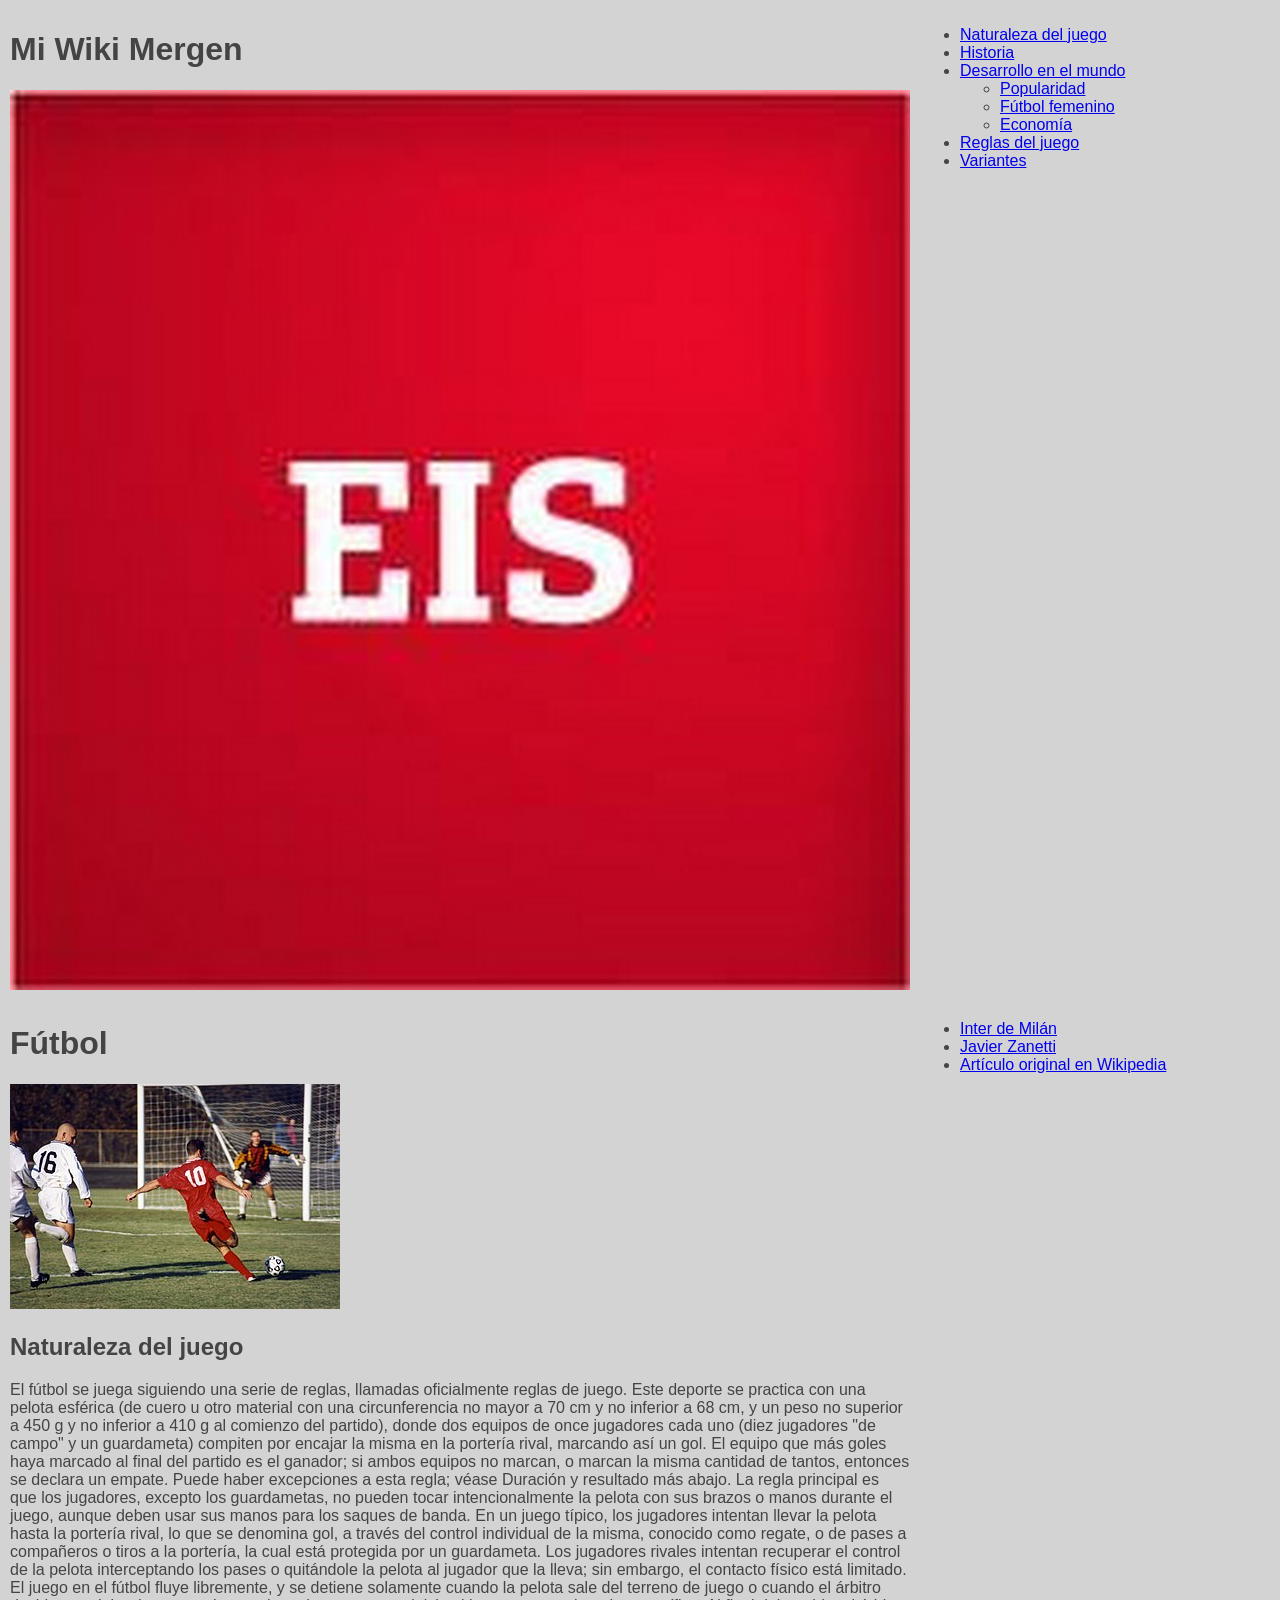
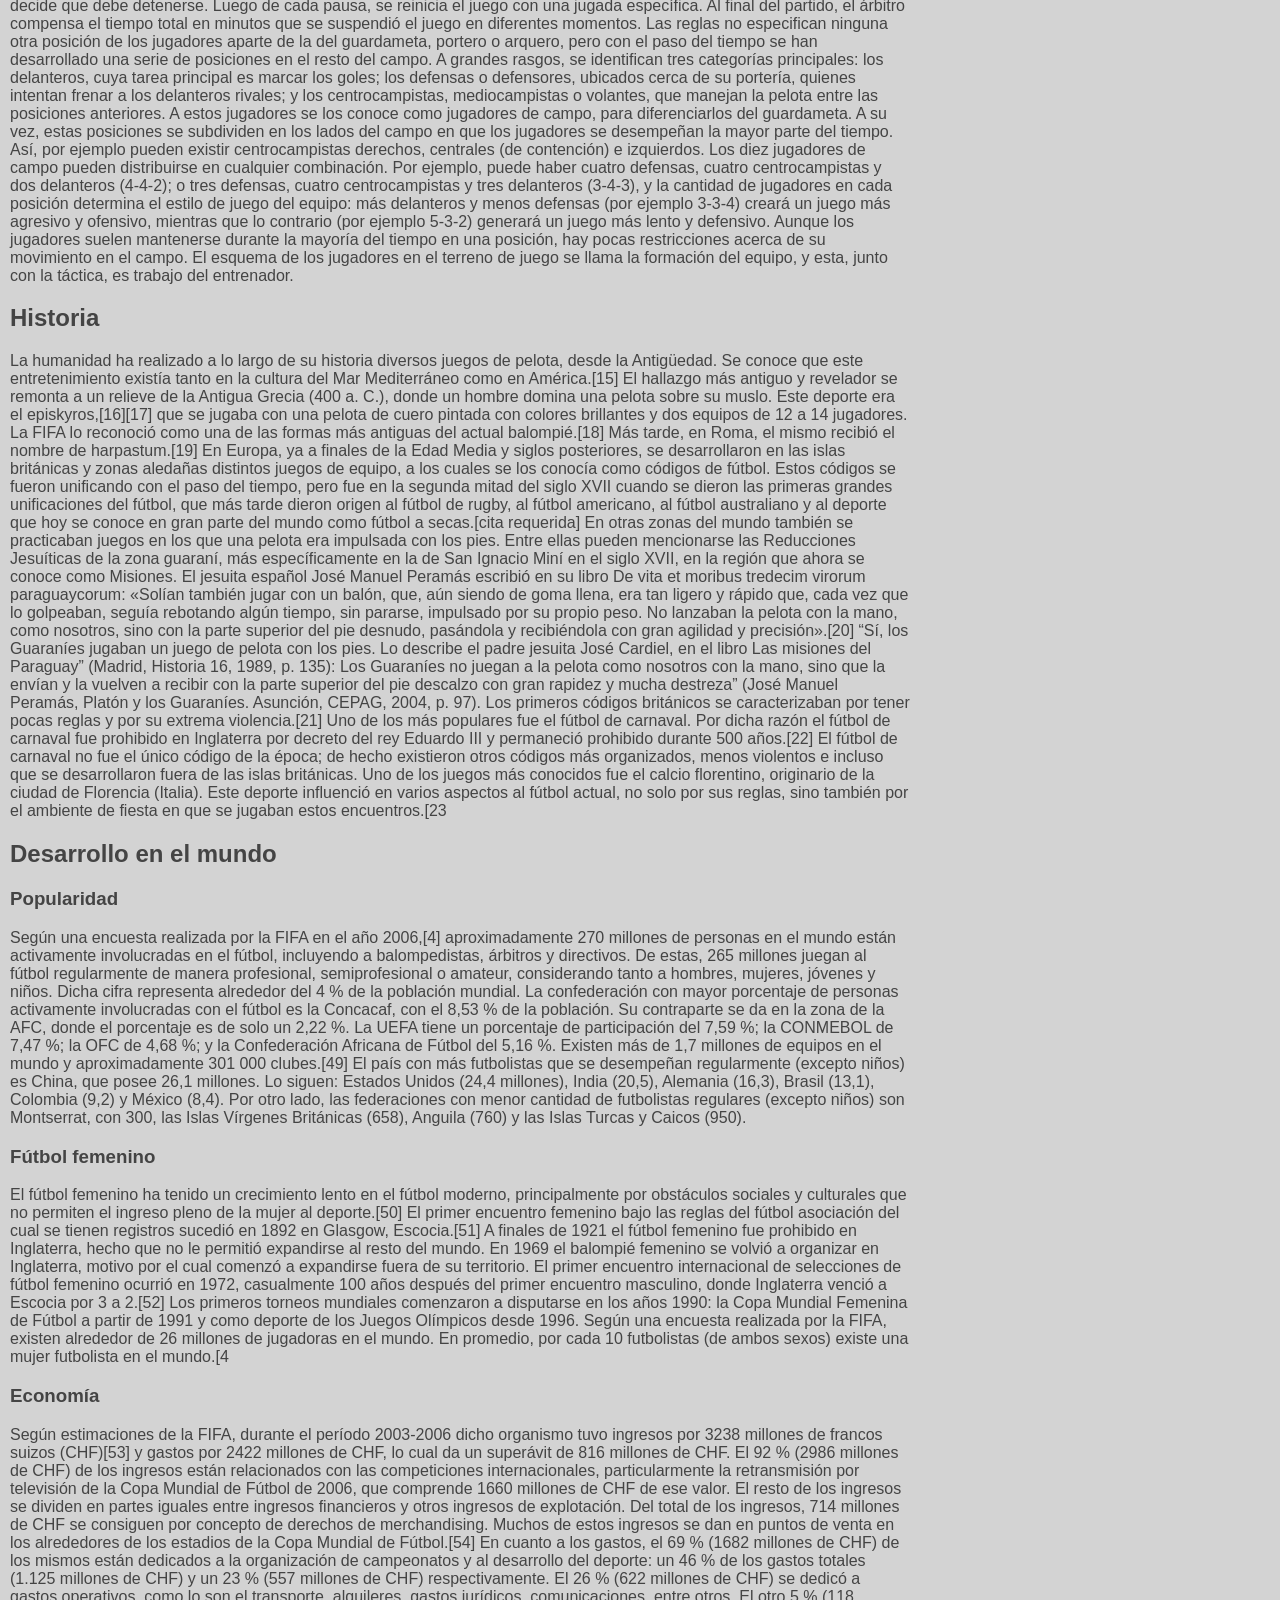
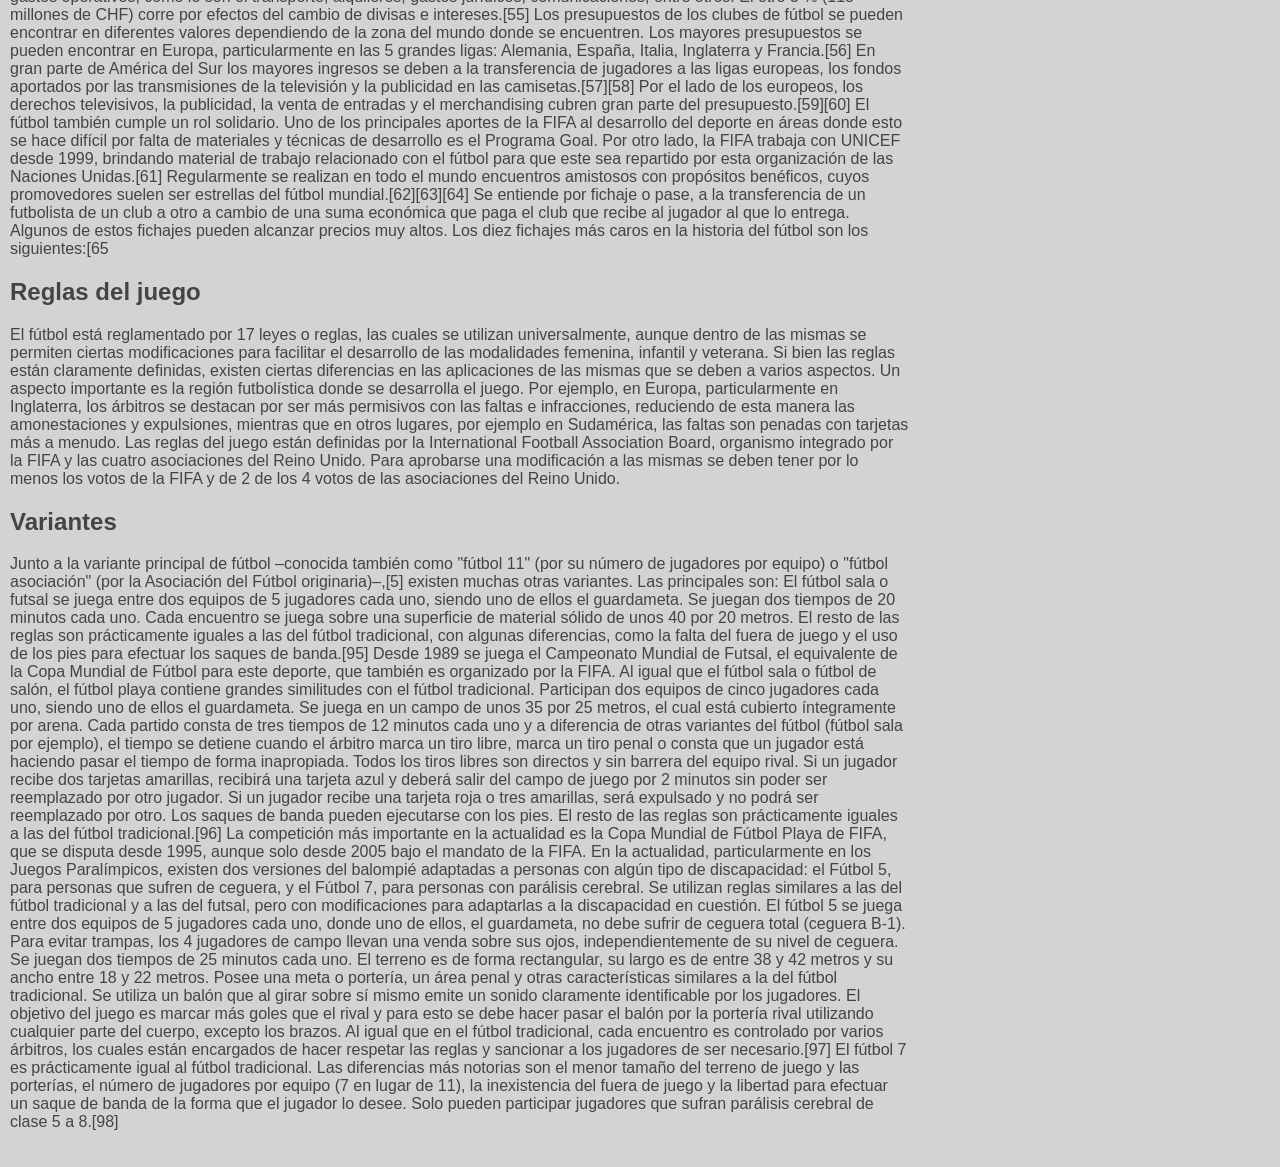
==== commit 5a08ae6e: "Reestructuro las 3 páginas con contenedor, header con logo, aside anidado correctamente y vinculo st" ====
--- a/index.html
+++ b/index.html
@@ -7,114 +7,117 @@
     <link rel="stylesheet" href="css/style.css">
 </head>
 <body>
-    <header>
-        <h1>Fútbol</h1>
+    <div class="contenedor">
+        <header>
+            <h1>Mi Wiki Mergen</h1>
+            
+            <img src="./img/Logo EIS.jpg" alt="Logo">
+        </header>
         
-        <img src="./img/Fútbol.jpg" alt="Fútbol">
-    </header>
-    
-
-    <aside>
-        <ul>
-            <li><a href="#naturaleza">Naturaleza del juego</a></li>
-            <li><a href="#historia">Historia</a></li>
-            <li><a href="#desarrollo">Desarrollo en el mundo</a></li>
+        <aside>
             <ul>
-                <li><a href="#popularidad">Popularidad</a></li>
-                <li><a href="#femenino">Fútbol femenino</a></li>
-                <li><a href="#economia">Economía</a></li>
-                
+                <li><a href="#naturaleza">Naturaleza del juego</a></li>
+                <li><a href="#historia">Historia</a></li>
+                <li><a href="#desarrollo">Desarrollo en el mundo</a></li>
+                <ul>
+                    <li><a href="#popularidad">Popularidad</a></li>
+                    <li><a href="#femenino">Fútbol femenino</a></li>
+                    <li><a href="#economia">Economía</a></li>
+                </ul>
+                <li><a href="#reglas">Reglas del juego</a></li>
+                <li><a href="#variantes">Variantes</a></li>
             </ul>
-            <li><a href="#reglas">Reglas del juego</a></li>
-            <li><a href="#variantes">Variantes</a></li>
-        </ul>
-    </aside>
+        </aside>
+        
+        <main>
+            <h1>Fútbol</h1>
+            
+            <img src="./img/Fútbol.jpg" alt="Fútbol">
 
 
-    <main>
-        <h2 id="naturaleza">Naturaleza del juego</h2>
-        <p>
-            El fútbol se juega siguiendo una serie de reglas, llamadas oficialmente reglas de juego. Este deporte se practica con una pelota esférica (de cuero u otro material con una circunferencia no mayor a 70 cm y no inferior a 68 cm, y un peso no superior a 450 g y no inferior a 410 g al comienzo del partido), donde dos equipos de once jugadores cada uno (diez jugadores "de campo" y un guardameta) compiten por encajar la misma en la portería rival, marcando así un gol. El equipo que más goles haya marcado al final del partido es el ganador; si ambos equipos no marcan, o marcan la misma cantidad de tantos, entonces se declara un empate. Puede haber excepciones a esta regla; véase Duración y resultado más abajo.
+            <h2 id="naturaleza">Naturaleza del juego</h2>
+            <p>
+                El fútbol se juega siguiendo una serie de reglas, llamadas oficialmente reglas de juego. Este deporte se practica con una pelota esférica (de cuero u otro material con una circunferencia no mayor a 70 cm y no inferior a 68 cm, y un peso no superior a 450 g y no inferior a 410 g al comienzo del partido), donde dos equipos de once jugadores cada uno (diez jugadores "de campo" y un guardameta) compiten por encajar la misma en la portería rival, marcando así un gol. El equipo que más goles haya marcado al final del partido es el ganador; si ambos equipos no marcan, o marcan la misma cantidad de tantos, entonces se declara un empate. Puede haber excepciones a esta regla; véase Duración y resultado más abajo.
 
-            La regla principal es que los jugadores, excepto los guardametas, no pueden tocar intencionalmente la pelota con sus brazos o manos durante el juego, aunque deben usar sus manos para los saques de banda.
+                La regla principal es que los jugadores, excepto los guardametas, no pueden tocar intencionalmente la pelota con sus brazos o manos durante el juego, aunque deben usar sus manos para los saques de banda.
 
-            En un juego típico, los jugadores intentan llevar la pelota hasta la portería rival, lo que se denomina gol, a través del control individual de la misma, conocido como regate, o de pases a compañeros o tiros a la portería, la cual está protegida por un guardameta. Los jugadores rivales intentan recuperar el control de la pelota interceptando los pases o quitándole la pelota al jugador que la lleva; sin embargo, el contacto físico está limitado. El juego en el fútbol fluye libremente, y se detiene solamente cuando la pelota sale del terreno de juego o cuando el árbitro decide que debe detenerse. Luego de cada pausa, se reinicia el juego con una jugada específica. Al final del partido, el árbitro compensa el tiempo total en minutos que se suspendió el juego en diferentes momentos.
+                En un juego típico, los jugadores intentan llevar la pelota hasta la portería rival, lo que se denomina gol, a través del control individual de la misma, conocido como regate, o de pases a compañeros o tiros a la portería, la cual está protegida por un guardameta. Los jugadores rivales intentan recuperar el control de la pelota interceptando los pases o quitándole la pelota al jugador que la lleva; sin embargo, el contacto físico está limitado. El juego en el fútbol fluye libremente, y se detiene solamente cuando la pelota sale del terreno de juego o cuando el árbitro decide que debe detenerse. Luego de cada pausa, se reinicia el juego con una jugada específica. Al final del partido, el árbitro compensa el tiempo total en minutos que se suspendió el juego en diferentes momentos.
         
-            Las reglas no especifican ninguna otra posición de los jugadores aparte de la del guardameta, portero o arquero, pero con el paso del tiempo se han desarrollado una serie de posiciones en el resto del campo. A grandes rasgos, se identifican tres categorías principales: los delanteros, cuya tarea principal es marcar los goles; los defensas o defensores, ubicados cerca de su portería, quienes intentan frenar a los delanteros rivales; y los centrocampistas, mediocampistas o volantes, que manejan la pelota entre las posiciones anteriores. A estos jugadores se los conoce como jugadores de campo, para diferenciarlos del guardameta. A su vez, estas posiciones se subdividen en los lados del campo en que los jugadores se desempeñan la mayor parte del tiempo. Así, por ejemplo pueden existir centrocampistas derechos, centrales (de contención) e izquierdos. Los diez jugadores de campo pueden distribuirse en cualquier combinación. Por ejemplo, puede haber cuatro defensas, cuatro centrocampistas y dos delanteros (4-4-2); o tres defensas, cuatro centrocampistas y tres delanteros (3-4-3), y la cantidad de jugadores en cada posición determina el estilo de juego del equipo: más delanteros y menos defensas (por ejemplo 3-3-4) creará un juego más agresivo y ofensivo, mientras que lo contrario (por ejemplo 5-3-2) generará un juego más lento y defensivo. Aunque los jugadores suelen mantenerse durante la mayoría del tiempo en una posición, hay pocas restricciones acerca de su movimiento en el campo. El esquema de los jugadores en el terreno de juego se llama la formación del equipo, y esta, junto con la táctica, es trabajo del entrenador.
-        </p>
+                Las reglas no especifican ninguna otra posición de los jugadores aparte de la del guardameta, portero o arquero, pero con el paso del tiempo se han desarrollado una serie de posiciones en el resto del campo. A grandes rasgos, se identifican tres categorías principales: los delanteros, cuya tarea principal es marcar los goles; los defensas o defensores, ubicados cerca de su portería, quienes intentan frenar a los delanteros rivales; y los centrocampistas, mediocampistas o volantes, que manejan la pelota entre las posiciones anteriores. A estos jugadores se los conoce como jugadores de campo, para diferenciarlos del guardameta. A su vez, estas posiciones se subdividen en los lados del campo en que los jugadores se desempeñan la mayor parte del tiempo. Así, por ejemplo pueden existir centrocampistas derechos, centrales (de contención) e izquierdos. Los diez jugadores de campo pueden distribuirse en cualquier combinación. Por ejemplo, puede haber cuatro defensas, cuatro centrocampistas y dos delanteros (4-4-2); o tres defensas, cuatro centrocampistas y tres delanteros (3-4-3), y la cantidad de jugadores en cada posición determina el estilo de juego del equipo: más delanteros y menos defensas (por ejemplo 3-3-4) creará un juego más agresivo y ofensivo, mientras que lo contrario (por ejemplo 5-3-2) generará un juego más lento y defensivo. Aunque los jugadores suelen mantenerse durante la mayoría del tiempo en una posición, hay pocas restricciones acerca de su movimiento en el campo. El esquema de los jugadores en el terreno de juego se llama la formación del equipo, y esta, junto con la táctica, es trabajo del entrenador.
+            </p>
+            
+            <h2 id="historia">Historia</h2>
+            <p>
+                La humanidad ha realizado a lo largo de su historia diversos juegos de pelota, desde la Antigüedad. Se conoce que este entretenimiento existía tanto en la cultura del Mar Mediterráneo como en América.[15] El hallazgo más antiguo y revelador se remonta a un relieve de la Antigua Grecia (400 a. C.), donde un hombre domina una pelota sobre su muslo. Este deporte era el episkyros,[16][17] que se jugaba con una pelota de cuero pintada con colores brillantes y dos equipos de 12 a 14 jugadores. La FIFA lo reconoció como una de las formas más antiguas del actual balompié.[18] Más tarde, en Roma, el mismo recibió el nombre de harpastum.[19]
+
+                En Europa, ya a finales de la Edad Media y siglos posteriores, se desarrollaron en las islas británicas y zonas aledañas distintos juegos de equipo, a los cuales se los conocía como códigos de fútbol. Estos códigos se fueron unificando con el paso del tiempo, pero fue en la segunda mitad del siglo XVII cuando se dieron las primeras grandes unificaciones del fútbol, que más tarde dieron origen al fútbol de rugby, al fútbol americano, al fútbol australiano y al deporte que hoy se conoce en gran parte del mundo como fútbol a secas.[cita requerida]
+
+                En otras zonas del mundo también se practicaban juegos en los que una pelota era impulsada con los pies. Entre ellas pueden mencionarse las Reducciones Jesuíticas de la zona guaraní, más específicamente en la de San Ignacio Miní en el siglo XVII, en la región que ahora se conoce como Misiones. El jesuita español José Manuel Peramás escribió en su libro De vita et moribus tredecim virorum paraguaycorum: «Solían también jugar con un balón, que, aún siendo de goma llena, era tan ligero y rápido que, cada vez que lo golpeaban, seguía rebotando algún tiempo, sin pararse, impulsado por su propio peso. No lanzaban la pelota con la mano, como nosotros, sino con la parte superior del pie desnudo, pasándola y recibiéndola con gran agilidad y precisión».[20] “Sí, los Guaraníes jugaban un juego de pelota con los pies. Lo describe el padre jesuita José Cardiel, en el libro Las misiones del Paraguay” (Madrid, Historia 16, 1989, p. 135): Los Guaraníes no juegan a la pelota como nosotros con la mano, sino que la envían y la vuelven a recibir con la parte superior del pie descalzo con gran rapidez y mucha destreza” (José Manuel Peramás, Platón y los Guaraníes. Asunción, CEPAG, 2004, p. 97).
+
+                Los primeros códigos británicos se caracterizaban por tener pocas reglas y por su extrema violencia.[21] Uno de los más populares fue el fútbol de carnaval. Por dicha razón el fútbol de carnaval fue prohibido en Inglaterra por decreto del rey Eduardo III y permaneció prohibido durante 500 años.[22] El fútbol de carnaval no fue el único código de la época; de hecho existieron otros códigos más organizados, menos violentos e incluso que se desarrollaron fuera de las islas británicas. Uno de los juegos más conocidos fue el calcio florentino, originario de la ciudad de Florencia (Italia). Este deporte influenció en varios aspectos al fútbol actual, no solo por sus reglas, sino también por el ambiente de fiesta en que se jugaban estos encuentros.[23
+            </p>
+            
+            <h2 id="desarrollo">Desarrollo en el mundo</h2>
+            
+            <h3 id="popularidad">Popularidad</h3>
+            <p>
+                Según una encuesta realizada por la FIFA en el año 2006,[4] aproximadamente 270 millones de personas en el mundo están activamente involucradas en el fútbol, incluyendo a balompedistas, árbitros y directivos. De estas, 265 millones juegan al fútbol regularmente de manera profesional, semiprofesional o amateur, considerando tanto a hombres, mujeres, jóvenes y niños. Dicha cifra representa alrededor del 4 % de la población mundial. La confederación con mayor porcentaje de personas activamente involucradas con el fútbol es la Concacaf, con el 8,53 % de la población. Su contraparte se da en la zona de la AFC, donde el porcentaje es de solo un 2,22 %. La UEFA tiene un porcentaje de participación del 7,59 %; la CONMEBOL de 7,47 %; la OFC de 4,68 %; y la Confederación Africana de Fútbol del 5,16 %. Existen más de 1,7 millones de equipos en el mundo y aproximadamente 301 000 clubes.[49]
+
+                El país con más futbolistas que se desempeñan regularmente (excepto niños) es China, que posee 26,1 millones. Lo siguen: Estados Unidos (24,4 millones), India (20,5), Alemania (16,3), Brasil (13,1), Colombia (9,2) y México (8,4). Por otro lado, las federaciones con menor cantidad de futbolistas regulares (excepto niños) son Montserrat, con 300, las Islas Vírgenes Británicas (658), Anguila (760) y las Islas Turcas y Caicos (950).
+            </p>
+            
+            <h3 id="femenino">Fútbol femenino</h3>
+            <p>
+                El fútbol femenino ha tenido un crecimiento lento en el fútbol moderno, principalmente por obstáculos sociales y culturales que no permiten el ingreso pleno de la mujer al deporte.[50] El primer encuentro femenino bajo las reglas del fútbol asociación del cual se tienen registros sucedió en 1892 en Glasgow, Escocia.[51] A finales de 1921 el fútbol femenino fue prohibido en Inglaterra, hecho que no le permitió expandirse al resto del mundo. En 1969 el balompié femenino se volvió a organizar en Inglaterra, motivo por el cual comenzó a expandirse fuera de su territorio. El primer encuentro internacional de selecciones de fútbol femenino ocurrió en 1972, casualmente 100 años después del primer encuentro masculino, donde Inglaterra venció a Escocia por 3 a 2.[52] Los primeros torneos mundiales comenzaron a disputarse en los años 1990: la Copa Mundial Femenina de Fútbol a partir de 1991 y como deporte de los Juegos Olímpicos desde 1996.
+            
+                Según una encuesta realizada por la FIFA, existen alrededor de 26 millones de jugadoras en el mundo. En promedio, por cada 10 futbolistas (de ambos sexos) existe una mujer futbolista en el mundo.[4
+            </p>
         
-        <h2 id="historia">Historia</h2>
-        <p>
-            La humanidad ha realizado a lo largo de su historia diversos juegos de pelota, desde la Antigüedad. Se conoce que este entretenimiento existía tanto en la cultura del Mar Mediterráneo como en América.[15] El hallazgo más antiguo y revelador se remonta a un relieve de la Antigua Grecia (400 a. C.), donde un hombre domina una pelota sobre su muslo. Este deporte era el episkyros,[16][17] que se jugaba con una pelota de cuero pintada con colores brillantes y dos equipos de 12 a 14 jugadores. La FIFA lo reconoció como una de las formas más antiguas del actual balompié.[18] Más tarde, en Roma, el mismo recibió el nombre de harpastum.[19]
+            <h3 id="economia">Economía</h3>
+            <p>
+                Según estimaciones de la FIFA, durante el período 2003-2006 dicho organismo tuvo ingresos por 3238 millones de francos suizos (CHF)[53] y gastos por 2422 millones de CHF, lo cual da un superávit de 816 millones de CHF. El 92 % (2986 millones de CHF) de los ingresos están relacionados con las competiciones internacionales, particularmente la retransmisión por televisión de la Copa Mundial de Fútbol de 2006, que comprende 1660 millones de CHF de ese valor. El resto de los ingresos se dividen en partes iguales entre ingresos financieros y otros ingresos de explotación. Del total de los ingresos, 714 millones de CHF se consiguen por concepto de derechos de merchandising. Muchos de estos ingresos se dan en puntos de venta en los alrededores de los estadios de la Copa Mundial de Fútbol.[54] En cuanto a los gastos, el 69 % (1682 millones de CHF) de los mismos están dedicados a la organización de campeonatos y al desarrollo del deporte: un 46 % de los gastos totales (1.125 millones de CHF) y un 23 % (557 millones de CHF) respectivamente. El 26 % (622 millones de CHF) se dedicó a gastos operativos, como lo son el transporte, alquileres, gastos jurídicos, comunicaciones, entre otros. El otro 5 % (118 millones de CHF) corre por efectos del cambio de divisas e intereses.[55]
 
-            En Europa, ya a finales de la Edad Media y siglos posteriores, se desarrollaron en las islas británicas y zonas aledañas distintos juegos de equipo, a los cuales se los conocía como códigos de fútbol. Estos códigos se fueron unificando con el paso del tiempo, pero fue en la segunda mitad del siglo XVII cuando se dieron las primeras grandes unificaciones del fútbol, que más tarde dieron origen al fútbol de rugby, al fútbol americano, al fútbol australiano y al deporte que hoy se conoce en gran parte del mundo como fútbol a secas.[cita requerida]
+                Los presupuestos de los clubes de fútbol se pueden encontrar en diferentes valores dependiendo de la zona del mundo donde se encuentren. Los mayores presupuestos se pueden encontrar en Europa, particularmente en las 5 grandes ligas: Alemania, España, Italia, Inglaterra y Francia.[56] En gran parte de América del Sur los mayores ingresos se deben a la transferencia de jugadores a las ligas europeas, los fondos aportados por las transmisiones de la televisión y la publicidad en las camisetas.[57][58] Por el lado de los europeos, los derechos televisivos, la publicidad, la venta de entradas y el merchandising cubren gran parte del presupuesto.[59][60]
 
-            En otras zonas del mundo también se practicaban juegos en los que una pelota era impulsada con los pies. Entre ellas pueden mencionarse las Reducciones Jesuíticas de la zona guaraní, más específicamente en la de San Ignacio Miní en el siglo XVII, en la región que ahora se conoce como Misiones. El jesuita español José Manuel Peramás escribió en su libro De vita et moribus tredecim virorum paraguaycorum: «Solían también jugar con un balón, que, aún siendo de goma llena, era tan ligero y rápido que, cada vez que lo golpeaban, seguía rebotando algún tiempo, sin pararse, impulsado por su propio peso. No lanzaban la pelota con la mano, como nosotros, sino con la parte superior del pie desnudo, pasándola y recibiéndola con gran agilidad y precisión».[20] “Sí, los Guaraníes jugaban un juego de pelota con los pies. Lo describe el padre jesuita José Cardiel, en el libro Las misiones del Paraguay” (Madrid, Historia 16, 1989, p. 135): Los Guaraníes no juegan a la pelota como nosotros con la mano, sino que la envían y la vuelven a recibir con la parte superior del pie descalzo con gran rapidez y mucha destreza” (José Manuel Peramás, Platón y los Guaraníes. Asunción, CEPAG, 2004, p. 97).
+                El fútbol también cumple un rol solidario. Uno de los principales aportes de la FIFA al desarrollo del deporte en áreas donde esto se hace difícil por falta de materiales y técnicas de desarrollo es el Programa Goal. Por otro lado, la FIFA trabaja con UNICEF desde 1999, brindando material de trabajo relacionado con el fútbol para que este sea repartido por esta organización de las Naciones Unidas.[61] Regularmente se realizan en todo el mundo encuentros amistosos con propósitos benéficos, cuyos promovedores suelen ser estrellas del fútbol mundial.[62][63][64]
 
-            Los primeros códigos británicos se caracterizaban por tener pocas reglas y por su extrema violencia.[21] Uno de los más populares fue el fútbol de carnaval. Por dicha razón el fútbol de carnaval fue prohibido en Inglaterra por decreto del rey Eduardo III y permaneció prohibido durante 500 años.[22] El fútbol de carnaval no fue el único código de la época; de hecho existieron otros códigos más organizados, menos violentos e incluso que se desarrollaron fuera de las islas británicas. Uno de los juegos más conocidos fue el calcio florentino, originario de la ciudad de Florencia (Italia). Este deporte influenció en varios aspectos al fútbol actual, no solo por sus reglas, sino también por el ambiente de fiesta en que se jugaban estos encuentros.[23
-        </p>
+                Se entiende por fichaje o pase, a la transferencia de un futbolista de un club a otro a cambio de una suma económica que paga el club que recibe al jugador al que lo entrega. Algunos de estos fichajes pueden alcanzar precios muy altos. Los diez fichajes más caros en la historia del fútbol son los siguientes:[65
+            </p>
+            
+            <h2 id="reglas">Reglas del juego</h2>
+            <p>
+                El fútbol está reglamentado por 17 leyes o reglas, las cuales se utilizan universalmente, aunque dentro de las mismas se permiten ciertas modificaciones para facilitar el desarrollo de las modalidades femenina, infantil y veterana. Si bien las reglas están claramente definidas, existen ciertas diferencias en las aplicaciones de las mismas que se deben a varios aspectos. Un aspecto importante es la región futbolística donde se desarrolla el juego. Por ejemplo, en Europa, particularmente en Inglaterra, los árbitros se destacan por ser más permisivos con las faltas e infracciones, reduciendo de esta manera las amonestaciones y expulsiones, mientras que en otros lugares, por ejemplo en Sudamérica, las faltas son penadas con tarjetas más a menudo.
+            
+                Las reglas del juego están definidas por la International Football Association Board, organismo integrado por la FIFA y las cuatro asociaciones del Reino Unido. Para aprobarse una modificación a las mismas se deben tener por lo menos los votos de la FIFA y de 2 de los 4 votos de las asociaciones del Reino Unido.
+            </p>
         
-        <h2 id="desarrollo">Desarrollo en el mundo</h2>
+            <h2 id="variantes">Variantes</h2>
+            <p>
+                Junto a la variante principal de fútbol –conocida también como "fútbol 11" (por su número de jugadores por equipo) o "fútbol asociación" (por la Asociación del Fútbol originaria)–,[5] existen muchas otras variantes. Las principales son:
+
+                El fútbol sala o futsal se juega entre dos equipos de 5 jugadores cada uno, siendo uno de ellos el guardameta. Se juegan dos tiempos de 20 minutos cada uno. Cada encuentro se juega sobre una superficie de material sólido de unos 40 por 20 metros. El resto de las reglas son prácticamente iguales a las del fútbol tradicional, con algunas diferencias, como la falta del fuera de juego y el uso de los pies para efectuar los saques de banda.[95]
+
+                Desde 1989 se juega el Campeonato Mundial de Futsal, el equivalente de la Copa Mundial de Fútbol para este deporte, que también es organizado por la FIFA.
+
+                Al igual que el fútbol sala o fútbol de salón, el fútbol playa contiene grandes similitudes con el fútbol tradicional. Participan dos equipos de cinco jugadores cada uno, siendo uno de ellos el guardameta. Se juega en un campo de unos 35 por 25 metros, el cual está cubierto íntegramente por arena. Cada partido consta de tres tiempos de 12 minutos cada uno y a diferencia de otras variantes del fútbol (fútbol sala por ejemplo), el tiempo se detiene cuando el árbitro marca un tiro libre, marca un tiro penal o consta que un jugador está haciendo pasar el tiempo de forma inapropiada. Todos los tiros libres son directos y sin barrera del equipo rival. Si un jugador recibe dos tarjetas amarillas, recibirá una tarjeta azul y deberá salir del campo de juego por 2 minutos sin poder ser reemplazado por otro jugador. Si un jugador recibe una tarjeta roja o tres amarillas, será expulsado y no podrá ser reemplazado por otro. Los saques de banda pueden ejecutarse con los pies. El resto de las reglas son prácticamente iguales a las del fútbol tradicional.[96]
+
+                La competición más importante en la actualidad es la Copa Mundial de Fútbol Playa de FIFA, que se disputa desde 1995, aunque solo desde 2005 bajo el mandato de la FIFA.
+
+                En la actualidad, particularmente en los Juegos Paralímpicos, existen dos versiones del balompié adaptadas a personas con algún tipo de discapacidad: el Fútbol 5, para personas que sufren de ceguera, y el Fútbol 7, para personas con parálisis cerebral. Se utilizan reglas similares a las del fútbol tradicional y a las del futsal, pero con modificaciones para adaptarlas a la discapacidad en cuestión.
+
+                El fútbol 5 se juega entre dos equipos de 5 jugadores cada uno, donde uno de ellos, el guardameta, no debe sufrir de ceguera total (ceguera B-1). Para evitar trampas, los 4 jugadores de campo llevan una venda sobre sus ojos, independientemente de su nivel de ceguera. Se juegan dos tiempos de 25 minutos cada uno. El terreno es de forma rectangular, su largo es de entre 38 y 42 metros y su ancho entre 18 y 22 metros. Posee una meta o portería, un área penal y otras características similares a la del fútbol tradicional. Se utiliza un balón que al girar sobre sí mismo emite un sonido claramente identificable por los jugadores. El objetivo del juego es marcar más goles que el rival y para esto se debe hacer pasar el balón por la portería rival utilizando cualquier parte del cuerpo, excepto los brazos. Al igual que en el fútbol tradicional, cada encuentro es controlado por varios árbitros, los cuales están encargados de hacer respetar las reglas y sancionar a los jugadores de ser necesario.[97]
+
+                El fútbol 7 es prácticamente igual al fútbol tradicional. Las diferencias más notorias son el menor tamaño del terreno de juego y las porterías, el número de jugadores por equipo (7 en lugar de 11), la inexistencia del fuera de juego y la libertad para efectuar un saque de banda de la forma que el jugador lo desee. Solo pueden participar jugadores que sufran parálisis cerebral de clase 5 a 8.[98]
+            </p>
+        </main>
         
-        <h3 id="popularidad">Popularidad</h3>
-        <p>
-            Según una encuesta realizada por la FIFA en el año 2006,[4] aproximadamente 270 millones de personas en el mundo están activamente involucradas en el fútbol, incluyendo a balompedistas, árbitros y directivos. De estas, 265 millones juegan al fútbol regularmente de manera profesional, semiprofesional o amateur, considerando tanto a hombres, mujeres, jóvenes y niños. Dicha cifra representa alrededor del 4 % de la población mundial. La confederación con mayor porcentaje de personas activamente involucradas con el fútbol es la Concacaf, con el 8,53 % de la población. Su contraparte se da en la zona de la AFC, donde el porcentaje es de solo un 2,22 %. La UEFA tiene un porcentaje de participación del 7,59 %; la CONMEBOL de 7,47 %; la OFC de 4,68 %; y la Confederación Africana de Fútbol del 5,16 %. Existen más de 1,7 millones de equipos en el mundo y aproximadamente 301 000 clubes.[49]
-
-            El país con más futbolistas que se desempeñan regularmente (excepto niños) es China, que posee 26,1 millones. Lo siguen: Estados Unidos (24,4 millones), India (20,5), Alemania (16,3), Brasil (13,1), Colombia (9,2) y México (8,4). Por otro lado, las federaciones con menor cantidad de futbolistas regulares (excepto niños) son Montserrat, con 300, las Islas Vírgenes Británicas (658), Anguila (760) y las Islas Turcas y Caicos (950).
-        </p>
-        
-        <h3 id="femenino">Fútbol femenino</h3>
-        <p>
-            El fútbol femenino ha tenido un crecimiento lento en el fútbol moderno, principalmente por obstáculos sociales y culturales que no permiten el ingreso pleno de la mujer al deporte.[50] El primer encuentro femenino bajo las reglas del fútbol asociación del cual se tienen registros sucedió en 1892 en Glasgow, Escocia.[51] A finales de 1921 el fútbol femenino fue prohibido en Inglaterra, hecho que no le permitió expandirse al resto del mundo. En 1969 el balompié femenino se volvió a organizar en Inglaterra, motivo por el cual comenzó a expandirse fuera de su territorio. El primer encuentro internacional de selecciones de fútbol femenino ocurrió en 1972, casualmente 100 años después del primer encuentro masculino, donde Inglaterra venció a Escocia por 3 a 2.[52] Los primeros torneos mundiales comenzaron a disputarse en los años 1990: la Copa Mundial Femenina de Fútbol a partir de 1991 y como deporte de los Juegos Olímpicos desde 1996.
-            
-            Según una encuesta realizada por la FIFA, existen alrededor de 26 millones de jugadoras en el mundo. En promedio, por cada 10 futbolistas (de ambos sexos) existe una mujer futbolista en el mundo.[4
-        </p>
-        
-        <h3 id="economia">Economía</h3>
-        <p>
-            Según estimaciones de la FIFA, durante el período 2003-2006 dicho organismo tuvo ingresos por 3238 millones de francos suizos (CHF)[53] y gastos por 2422 millones de CHF, lo cual da un superávit de 816 millones de CHF. El 92 % (2986 millones de CHF) de los ingresos están relacionados con las competiciones internacionales, particularmente la retransmisión por televisión de la Copa Mundial de Fútbol de 2006, que comprende 1660 millones de CHF de ese valor. El resto de los ingresos se dividen en partes iguales entre ingresos financieros y otros ingresos de explotación. Del total de los ingresos, 714 millones de CHF se consiguen por concepto de derechos de merchandising. Muchos de estos ingresos se dan en puntos de venta en los alrededores de los estadios de la Copa Mundial de Fútbol.[54] En cuanto a los gastos, el 69 % (1682 millones de CHF) de los mismos están dedicados a la organización de campeonatos y al desarrollo del deporte: un 46 % de los gastos totales (1.125 millones de CHF) y un 23 % (557 millones de CHF) respectivamente. El 26 % (622 millones de CHF) se dedicó a gastos operativos, como lo son el transporte, alquileres, gastos jurídicos, comunicaciones, entre otros. El otro 5 % (118 millones de CHF) corre por efectos del cambio de divisas e intereses.[55]
-
-            Los presupuestos de los clubes de fútbol se pueden encontrar en diferentes valores dependiendo de la zona del mundo donde se encuentren. Los mayores presupuestos se pueden encontrar en Europa, particularmente en las 5 grandes ligas: Alemania, España, Italia, Inglaterra y Francia.[56] En gran parte de América del Sur los mayores ingresos se deben a la transferencia de jugadores a las ligas europeas, los fondos aportados por las transmisiones de la televisión y la publicidad en las camisetas.[57][58] Por el lado de los europeos, los derechos televisivos, la publicidad, la venta de entradas y el merchandising cubren gran parte del presupuesto.[59][60]
-
-            El fútbol también cumple un rol solidario. Uno de los principales aportes de la FIFA al desarrollo del deporte en áreas donde esto se hace difícil por falta de materiales y técnicas de desarrollo es el Programa Goal. Por otro lado, la FIFA trabaja con UNICEF desde 1999, brindando material de trabajo relacionado con el fútbol para que este sea repartido por esta organización de las Naciones Unidas.[61] Regularmente se realizan en todo el mundo encuentros amistosos con propósitos benéficos, cuyos promovedores suelen ser estrellas del fútbol mundial.[62][63][64]
-
-            Se entiende por fichaje o pase, a la transferencia de un futbolista de un club a otro a cambio de una suma económica que paga el club que recibe al jugador al que lo entrega. Algunos de estos fichajes pueden alcanzar precios muy altos. Los diez fichajes más caros en la historia del fútbol son los siguientes:[65
-        </p>
-        
-        <h2 id="reglas">Reglas del juego</h2>
-        <p>
-            El fútbol está reglamentado por 17 leyes o reglas, las cuales se utilizan universalmente, aunque dentro de las mismas se permiten ciertas modificaciones para facilitar el desarrollo de las modalidades femenina, infantil y veterana. Si bien las reglas están claramente definidas, existen ciertas diferencias en las aplicaciones de las mismas que se deben a varios aspectos. Un aspecto importante es la región futbolística donde se desarrolla el juego. Por ejemplo, en Europa, particularmente en Inglaterra, los árbitros se destacan por ser más permisivos con las faltas e infracciones, reduciendo de esta manera las amonestaciones y expulsiones, mientras que en otros lugares, por ejemplo en Sudamérica, las faltas son penadas con tarjetas más a menudo.
-            
-            Las reglas del juego están definidas por la International Football Association Board, organismo integrado por la FIFA y las cuatro asociaciones del Reino Unido. Para aprobarse una modificación a las mismas se deben tener por lo menos los votos de la FIFA y de 2 de los 4 votos de las asociaciones del Reino Unido.
-        </p>
-        
-        <h2 id="variantes">Variantes</h2>
-        <p>
-            Junto a la variante principal de fútbol –conocida también como "fútbol 11" (por su número de jugadores por equipo) o "fútbol asociación" (por la Asociación del Fútbol originaria)–,[5] existen muchas otras variantes. Las principales son:
-
-            El fútbol sala o futsal se juega entre dos equipos de 5 jugadores cada uno, siendo uno de ellos el guardameta. Se juegan dos tiempos de 20 minutos cada uno. Cada encuentro se juega sobre una superficie de material sólido de unos 40 por 20 metros. El resto de las reglas son prácticamente iguales a las del fútbol tradicional, con algunas diferencias, como la falta del fuera de juego y el uso de los pies para efectuar los saques de banda.[95]
-
-            Desde 1989 se juega el Campeonato Mundial de Futsal, el equivalente de la Copa Mundial de Fútbol para este deporte, que también es organizado por la FIFA.
-
-            Al igual que el fútbol sala o fútbol de salón, el fútbol playa contiene grandes similitudes con el fútbol tradicional. Participan dos equipos de cinco jugadores cada uno, siendo uno de ellos el guardameta. Se juega en un campo de unos 35 por 25 metros, el cual está cubierto íntegramente por arena. Cada partido consta de tres tiempos de 12 minutos cada uno y a diferencia de otras variantes del fútbol (fútbol sala por ejemplo), el tiempo se detiene cuando el árbitro marca un tiro libre, marca un tiro penal o consta que un jugador está haciendo pasar el tiempo de forma inapropiada. Todos los tiros libres son directos y sin barrera del equipo rival. Si un jugador recibe dos tarjetas amarillas, recibirá una tarjeta azul y deberá salir del campo de juego por 2 minutos sin poder ser reemplazado por otro jugador. Si un jugador recibe una tarjeta roja o tres amarillas, será expulsado y no podrá ser reemplazado por otro. Los saques de banda pueden ejecutarse con los pies. El resto de las reglas son prácticamente iguales a las del fútbol tradicional.[96]
-
-            La competición más importante en la actualidad es la Copa Mundial de Fútbol Playa de FIFA, que se disputa desde 1995, aunque solo desde 2005 bajo el mandato de la FIFA.
-
-            En la actualidad, particularmente en los Juegos Paralímpicos, existen dos versiones del balompié adaptadas a personas con algún tipo de discapacidad: el Fútbol 5, para personas que sufren de ceguera, y el Fútbol 7, para personas con parálisis cerebral. Se utilizan reglas similares a las del fútbol tradicional y a las del futsal, pero con modificaciones para adaptarlas a la discapacidad en cuestión.
-
-            El fútbol 5 se juega entre dos equipos de 5 jugadores cada uno, donde uno de ellos, el guardameta, no debe sufrir de ceguera total (ceguera B-1). Para evitar trampas, los 4 jugadores de campo llevan una venda sobre sus ojos, independientemente de su nivel de ceguera. Se juegan dos tiempos de 25 minutos cada uno. El terreno es de forma rectangular, su largo es de entre 38 y 42 metros y su ancho entre 18 y 22 metros. Posee una meta o portería, un área penal y otras características similares a la del fútbol tradicional. Se utiliza un balón que al girar sobre sí mismo emite un sonido claramente identificable por los jugadores. El objetivo del juego es marcar más goles que el rival y para esto se debe hacer pasar el balón por la portería rival utilizando cualquier parte del cuerpo, excepto los brazos. Al igual que en el fútbol tradicional, cada encuentro es controlado por varios árbitros, los cuales están encargados de hacer respetar las reglas y sancionar a los jugadores de ser necesario.[97]
-
-            El fútbol 7 es prácticamente igual al fútbol tradicional. Las diferencias más notorias son el menor tamaño del terreno de juego y las porterías, el número de jugadores por equipo (7 en lugar de 11), la inexistencia del fuera de juego y la libertad para efectuar un saque de banda de la forma que el jugador lo desee. Solo pueden participar jugadores que sufran parálisis cerebral de clase 5 a 8.[98]
-        </p>
-    </main>
-
-    <footer>
-            <h2>Referencias</h2>
-        <ul>
-            <li><a href="tema2.html">Inter de Milán</a></li>
-            <li><a href="tema3.html">Javier Zanetti</a></li>
-            <li><a href="https://es.wikipedia.org/wiki/F%C3%BAtbol">Artículo original en Wikipedia</a></li>
-        </ul>
-    </footer>
+        <footer>
+            <ul>
+                <li><a href="tema2.html">Inter de Milán</a></li>
+                <li><a href="tema3.html">Javier Zanetti</a></li>
+                <li><a href="https://es.wikipedia.org/wiki/F%C3%BAtbol">Artículo original en Wikipedia</a></li>
+            </ul>
+        </footer>
+    </div>
 </body>
 </html>
--- a/css/style.css
+++ b/css/style.css
@@ -1,33 +1,18 @@
 body{
-    display: grid;
-
-    grid-template-columns: 1fr 4fr;
-
-    grid-template-rows: auto 1fr auto;
-
-    grid-template-areas:
-        "header header"
-        "aside main"
-        "footer footer";
-    gap: 10px;
+    margin: 0;
+    font-family: sans-serif;
+    background-color: lightgray;
+    color: #444;
 }
 
-header{
-    grid-area: header;
-    border: 2px solid black;
+.contenedor{
+    display: grid;
+    grid-template-columns: 1fr 4fr;
+    grid-template-rows: auto 1fr auto;
+    grid-template-areas:
+    "header header"
+    "aside main"
+    "footer footer";
+    gap: 10px;
+    padding: 10px;
 }
-
-aside{
-    grid-area: aside;
-    border: 2px solid black;
-}
-
-main{
-    grid-area: main;
-    border: 2px solid black;
-}
-
-footer{
-    grid-area: footer;
-    border: 2px solid black;
-}
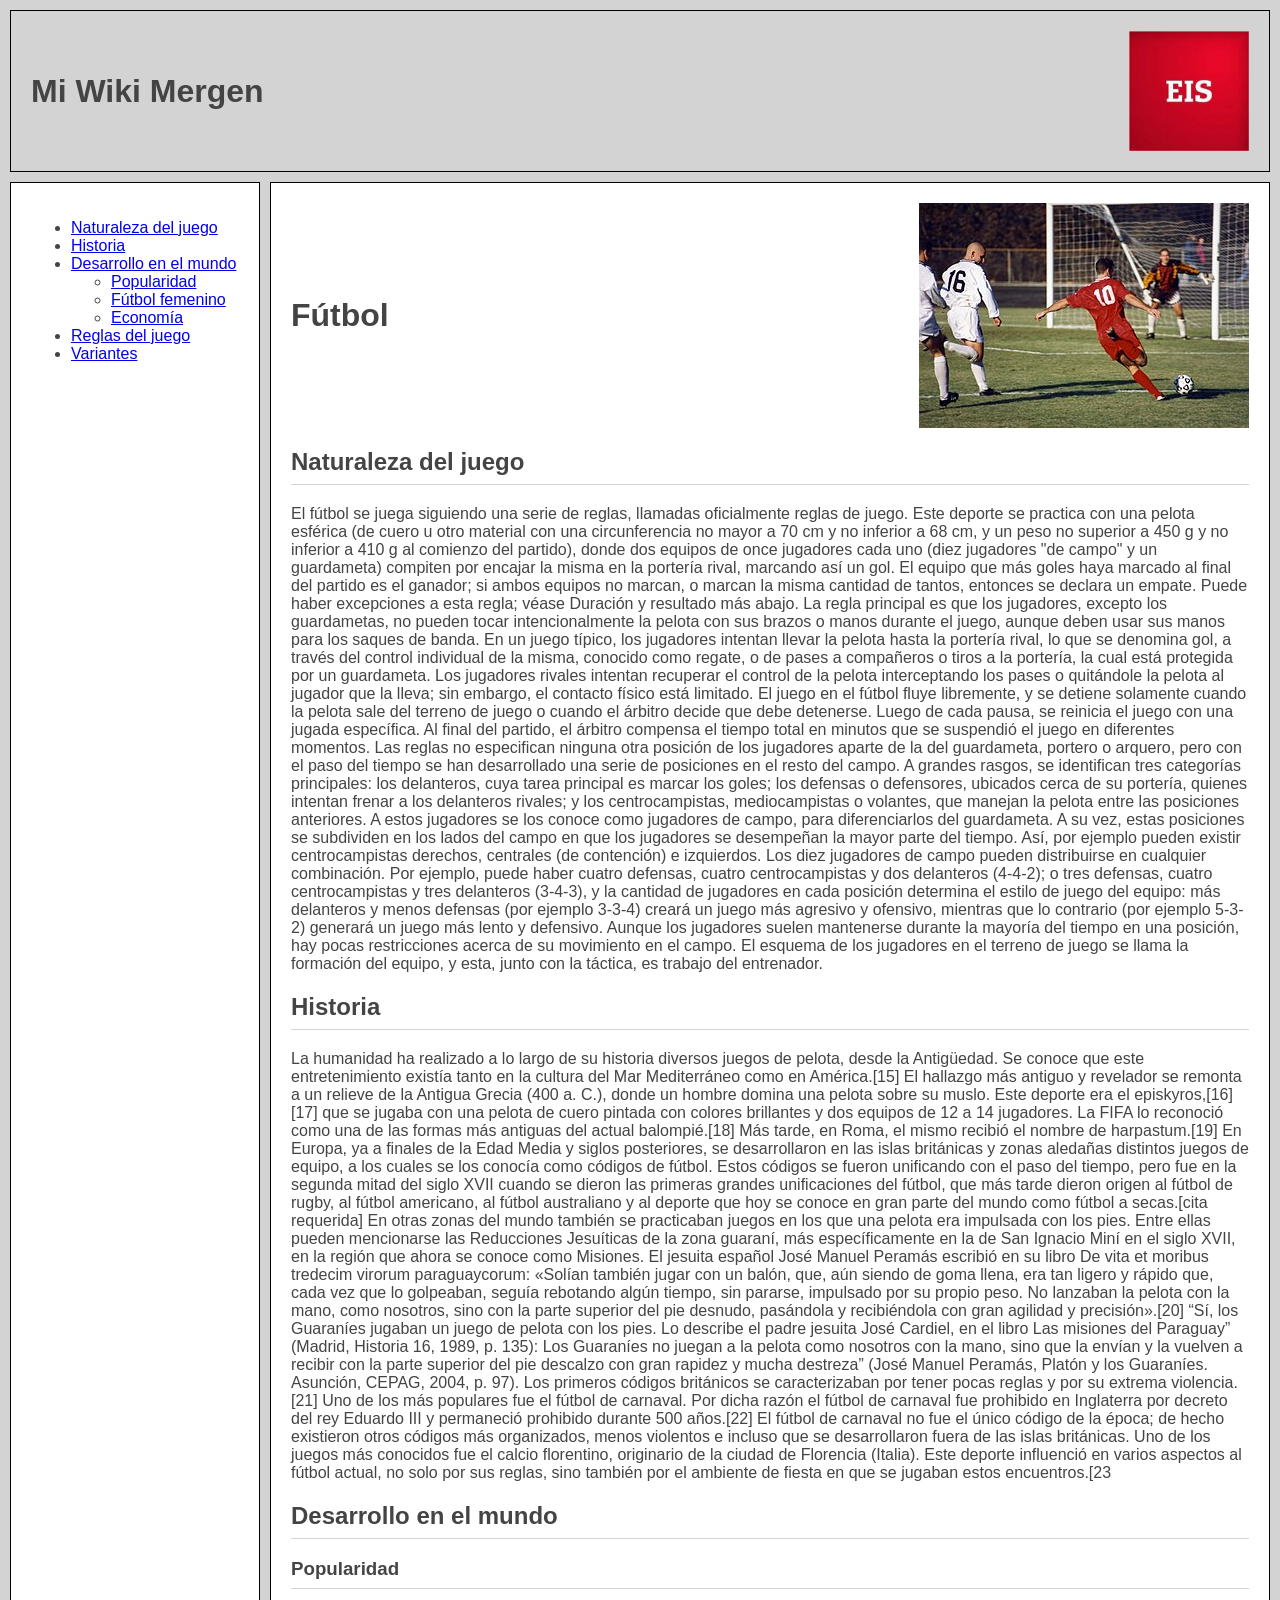
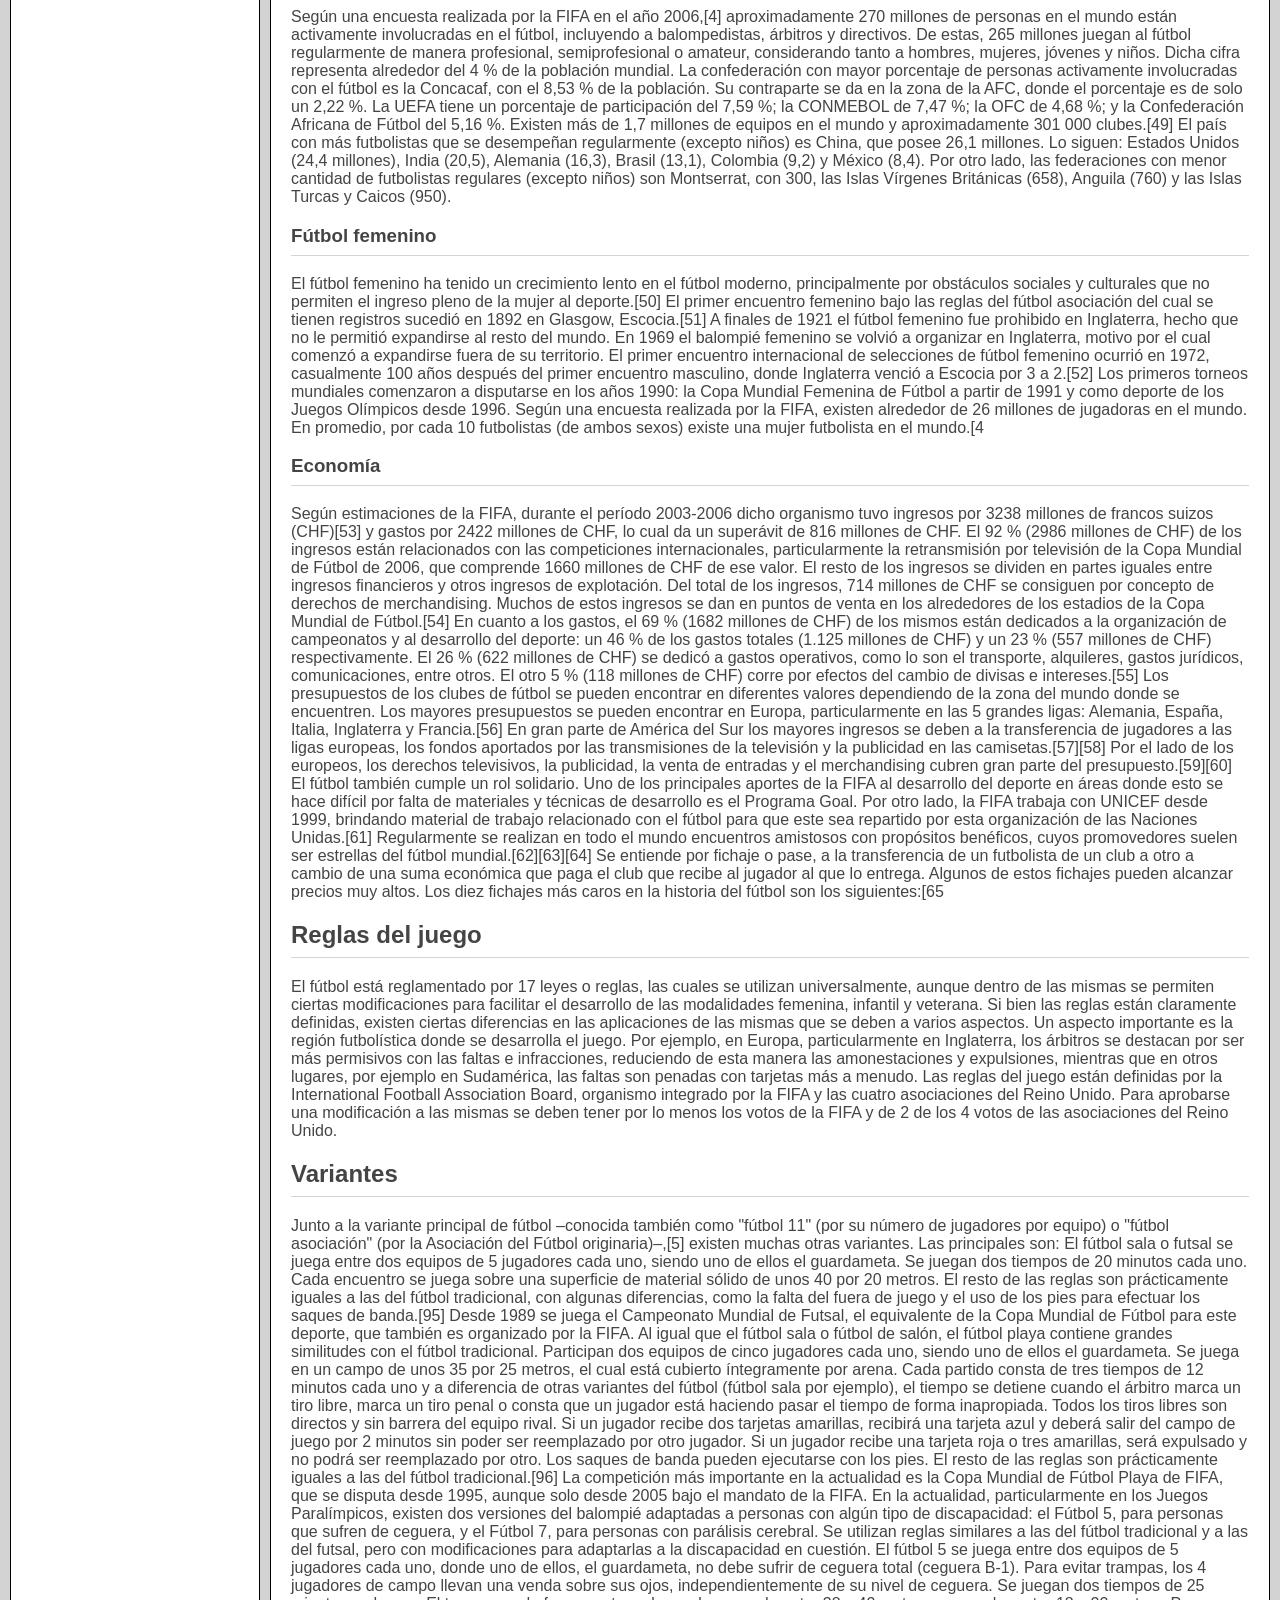
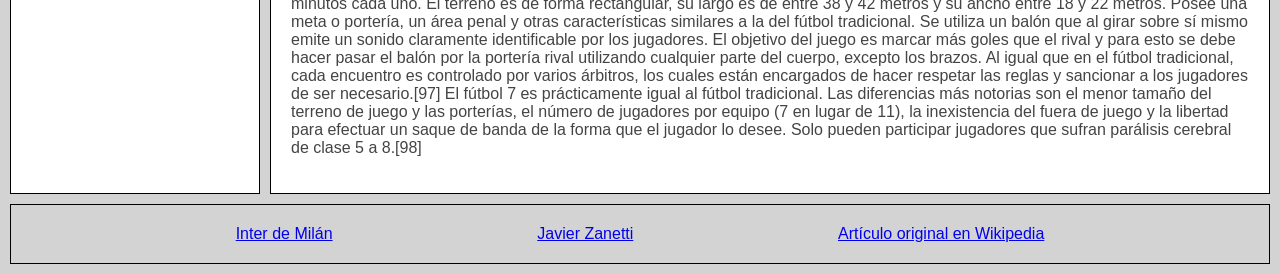
==== commit 91ed5ae4: "Agrego estilos con grid y flexbox a la wiki" ====
--- a/index.html
+++ b/index.html
@@ -30,9 +30,11 @@
         </aside>
         
         <main>
-            <h1>Fútbol</h1>
-            
-            <img src="./img/Fútbol.jpg" alt="Fútbol">
+            <div class="tema">
+                <h1>Fútbol</h1>
+                
+                <img src="./img/Fútbol.jpg" alt="Fútbol">
+            </div>
 
 
             <h2 id="naturaleza">Naturaleza del juego</h2>
--- a/css/style.css
+++ b/css/style.css
@@ -16,3 +16,56 @@
     gap: 10px;
     padding: 10px;
 }
+
+header {
+    grid-area: header;
+    display: flex;
+    justify-content: space-between;
+    align-items: center;
+    padding: 20px;
+    border: 1px solid black;
+}
+
+aside {
+    grid-area: aside;
+    background-color: white;
+    padding: 20px;
+    border: 1px solid black;
+}
+
+main {
+    grid-area: main;
+    background-color: white;
+    padding: 20px;
+    border: 1px solid black;
+}
+
+footer {
+    grid-area: footer;
+    padding: 20px;
+    border: 1px solid black;
+}
+
+header img {
+    max-width: 120px;
+    height: auto;
+}
+
+footer ul {
+    display: flex;
+    list-style: none;
+    margin: 0;
+    padding: 0;
+    justify-content: space-evenly;
+}
+
+main h2, main h3 {
+    border-bottom: 1px solid lightgray;
+    padding-bottom: 8px;
+}
+
+.tema {
+    display: flex;
+    justify-content: space-between;
+    align-items: center;
+}
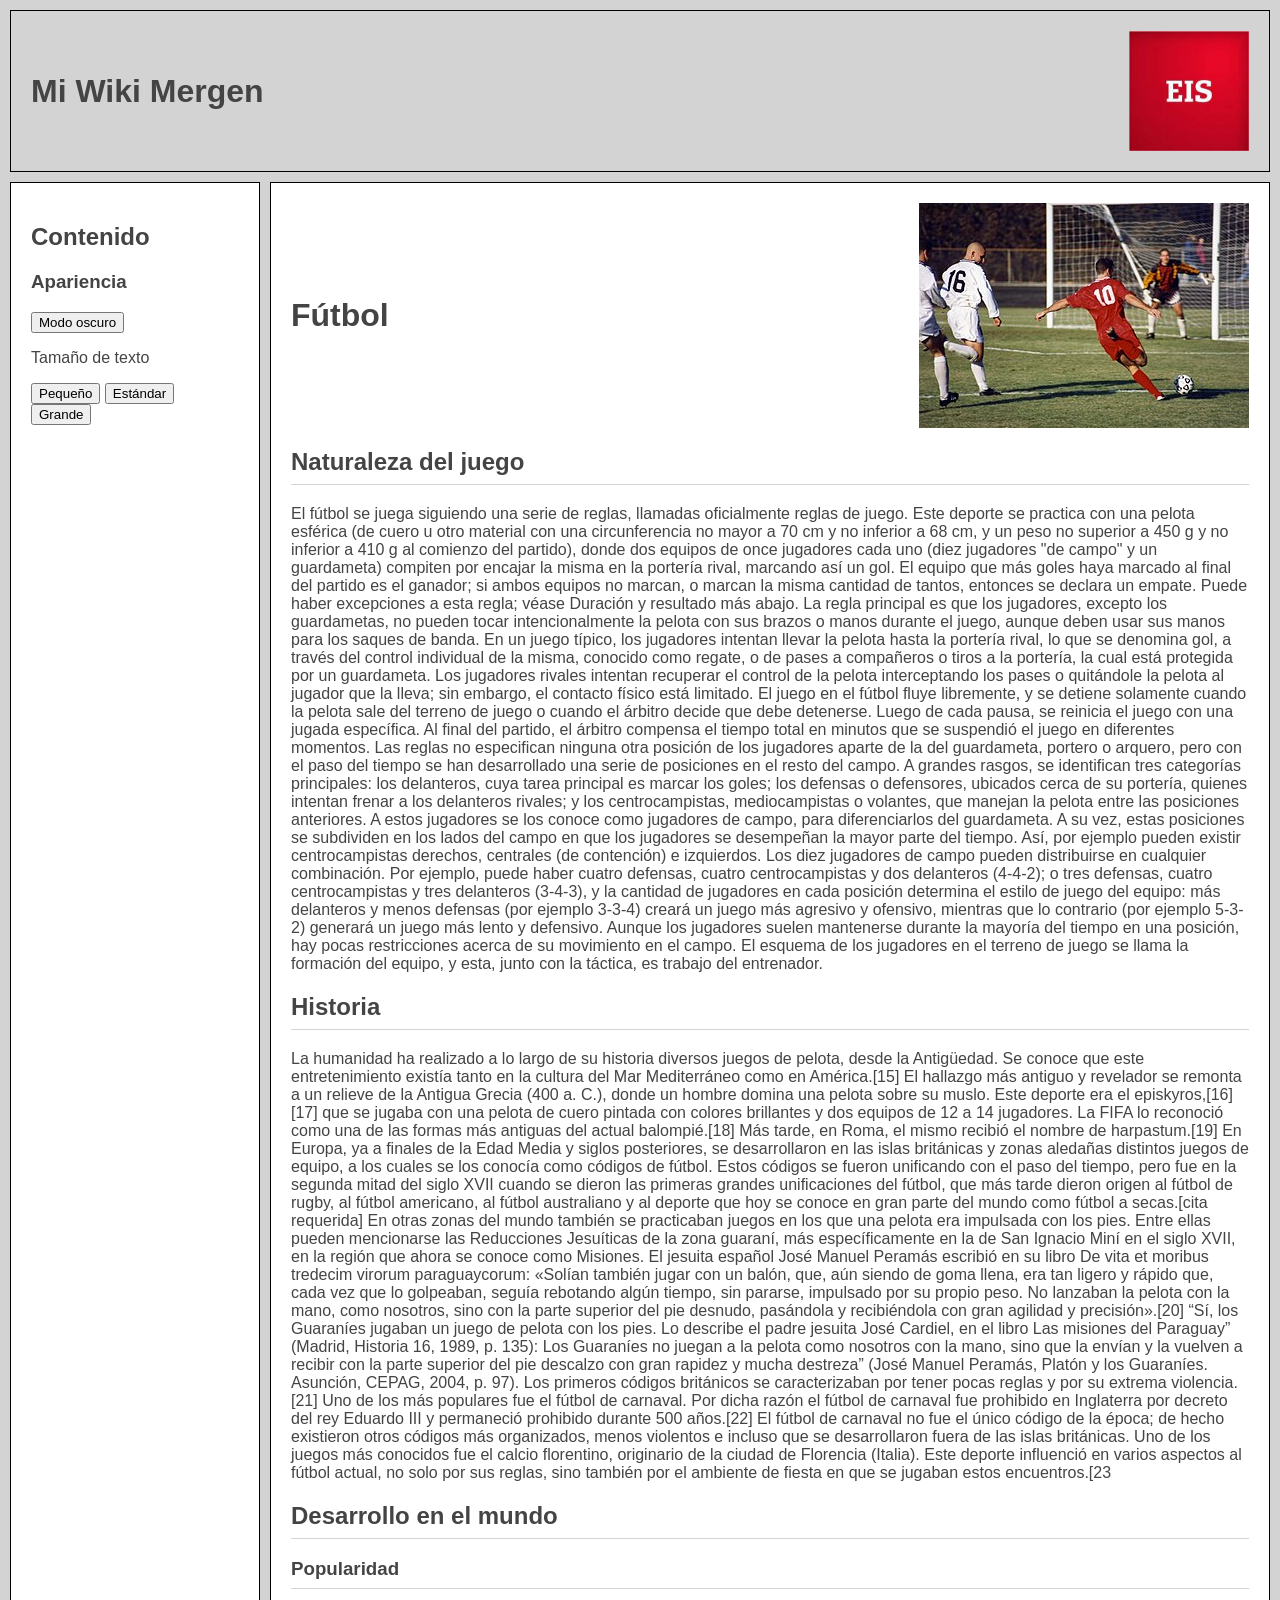
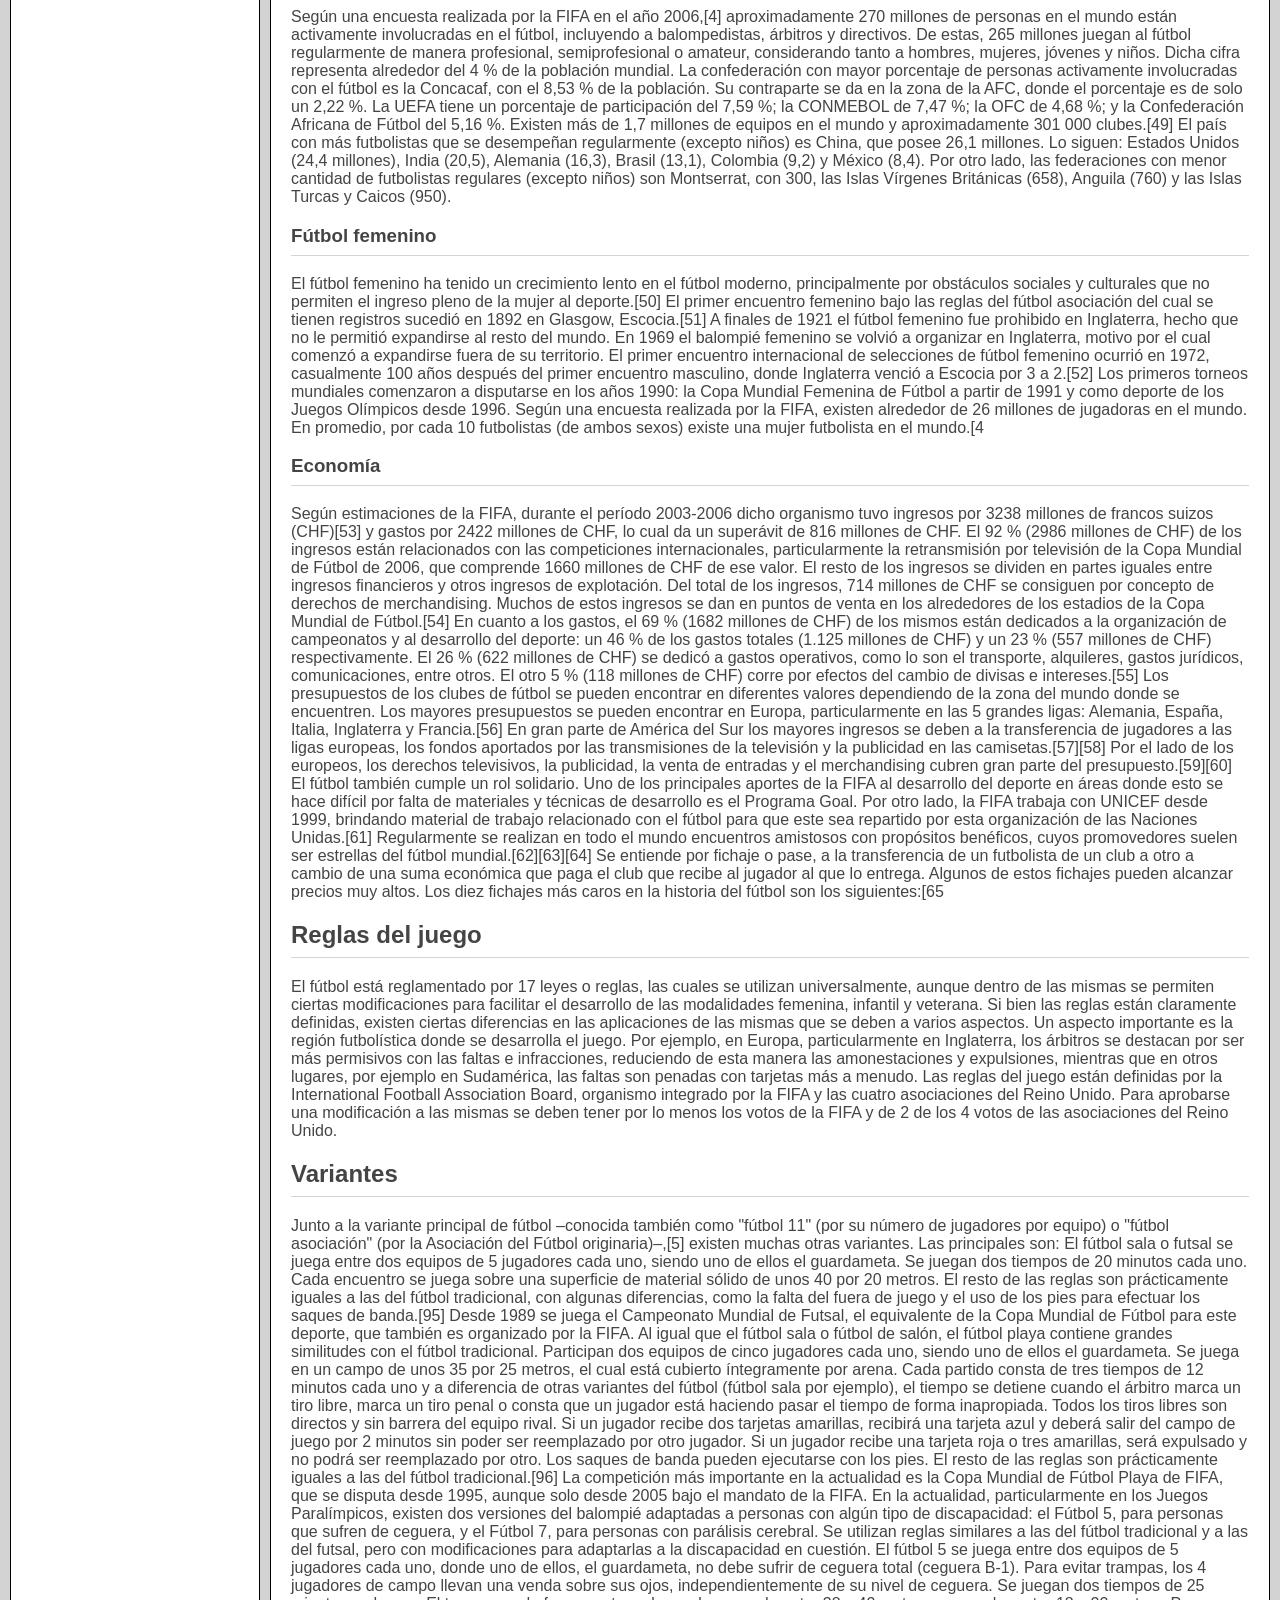
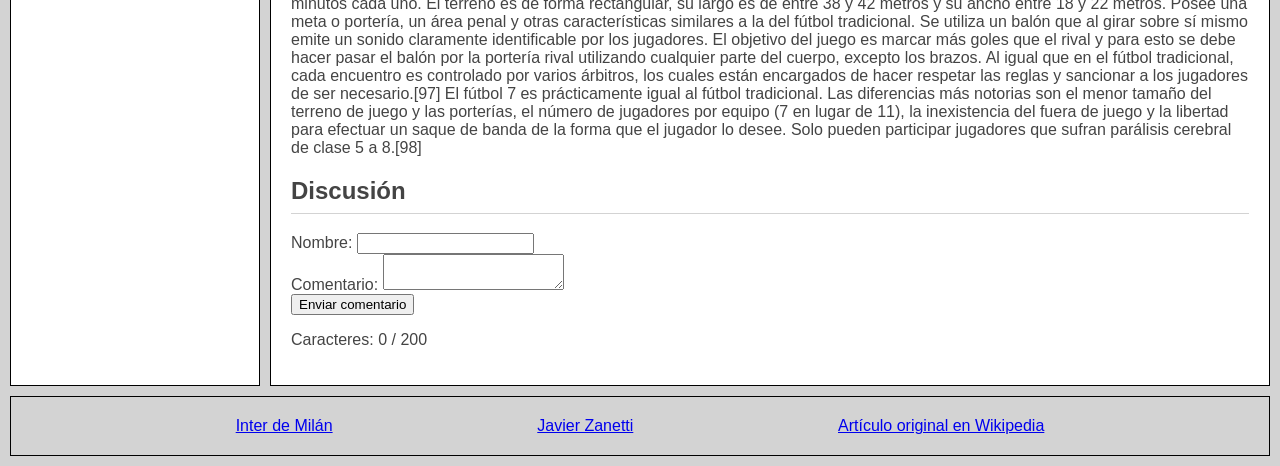
==== commit 78adce47: "preparo estructura HTML y agrego formulario de discusión" ====
--- a/index.html
+++ b/index.html
@@ -5,6 +5,7 @@
     <meta name="viewport" content="width=device-width, initial-scale=1.0">
     <title>Document</title>
     <link rel="stylesheet" href="css/style.css">
+    <script src="js/main.js" defer></script>
 </head>
 <body>
     <div class="contenedor">
@@ -15,18 +16,20 @@
         </header>
         
         <aside>
-            <ul>
-                <li><a href="#naturaleza">Naturaleza del juego</a></li>
-                <li><a href="#historia">Historia</a></li>
-                <li><a href="#desarrollo">Desarrollo en el mundo</a></li>
-                <ul>
-                    <li><a href="#popularidad">Popularidad</a></li>
-                    <li><a href="#femenino">Fútbol femenino</a></li>
-                    <li><a href="#economia">Economía</a></li>
-                </ul>
-                <li><a href="#reglas">Reglas del juego</a></li>
-                <li><a href="#variantes">Variantes</a></li>
-            </ul>
+            <h2>Contenido</h2>
+            <ul id="indice"></ul>
+
+            <div class="apariencia">
+                <h3>Apariencia</h3>
+                <button id="btn-modo">Modo oscuro</button>
+
+                <div class="tamano-texto">
+                    <p>Tamaño de texto</p>
+                    <button class="btn-tamano" data-tamano="pequeno">Pequeño</button>
+                    <button class="btn-tamano activo" data-tamano="estandar">Estándar</button>
+                    <button class="btn-tamano" data-tamano="grande">Grande</button>
+                </div>
+            </div>
         </aside>
         
         <main>
@@ -37,80 +40,108 @@
             </div>
 
 
-            <h2 id="naturaleza">Naturaleza del juego</h2>
-            <p>
-                El fútbol se juega siguiendo una serie de reglas, llamadas oficialmente reglas de juego. Este deporte se practica con una pelota esférica (de cuero u otro material con una circunferencia no mayor a 70 cm y no inferior a 68 cm, y un peso no superior a 450 g y no inferior a 410 g al comienzo del partido), donde dos equipos de once jugadores cada uno (diez jugadores "de campo" y un guardameta) compiten por encajar la misma en la portería rival, marcando así un gol. El equipo que más goles haya marcado al final del partido es el ganador; si ambos equipos no marcan, o marcan la misma cantidad de tantos, entonces se declara un empate. Puede haber excepciones a esta regla; véase Duración y resultado más abajo.
+            <section>
+                <h2 id="naturaleza">Naturaleza del juego</h2>
+                <p>
+                    El fútbol se juega siguiendo una serie de reglas, llamadas oficialmente reglas de juego. Este deporte se practica con una pelota esférica (de cuero u otro material con una circunferencia no mayor a 70 cm y no inferior a 68 cm, y un peso no superior a 450 g y no inferior a 410 g al comienzo del partido), donde dos equipos de once jugadores cada uno (diez jugadores "de campo" y un guardameta) compiten por encajar la misma en la portería rival, marcando así un gol. El equipo que más goles haya marcado al final del partido es el ganador; si ambos equipos no marcan, o marcan la misma cantidad de tantos, entonces se declara un empate. Puede haber excepciones a esta regla; véase Duración y resultado más abajo.
 
-                La regla principal es que los jugadores, excepto los guardametas, no pueden tocar intencionalmente la pelota con sus brazos o manos durante el juego, aunque deben usar sus manos para los saques de banda.
+                    La regla principal es que los jugadores, excepto los guardametas, no pueden tocar intencionalmente la pelota con sus brazos o manos durante el juego, aunque deben usar sus manos para los saques de banda.
 
-                En un juego típico, los jugadores intentan llevar la pelota hasta la portería rival, lo que se denomina gol, a través del control individual de la misma, conocido como regate, o de pases a compañeros o tiros a la portería, la cual está protegida por un guardameta. Los jugadores rivales intentan recuperar el control de la pelota interceptando los pases o quitándole la pelota al jugador que la lleva; sin embargo, el contacto físico está limitado. El juego en el fútbol fluye libremente, y se detiene solamente cuando la pelota sale del terreno de juego o cuando el árbitro decide que debe detenerse. Luego de cada pausa, se reinicia el juego con una jugada específica. Al final del partido, el árbitro compensa el tiempo total en minutos que se suspendió el juego en diferentes momentos.
+                    En un juego típico, los jugadores intentan llevar la pelota hasta la portería rival, lo que se denomina gol, a través del control individual de la misma, conocido como regate, o de pases a compañeros o tiros a la portería, la cual está protegida por un guardameta. Los jugadores rivales intentan recuperar el control de la pelota interceptando los pases o quitándole la pelota al jugador que la lleva; sin embargo, el contacto físico está limitado. El juego en el fútbol fluye libremente, y se detiene solamente cuando la pelota sale del terreno de juego o cuando el árbitro decide que debe detenerse. Luego de cada pausa, se reinicia el juego con una jugada específica. Al final del partido, el árbitro compensa el tiempo total en minutos que se suspendió el juego en diferentes momentos.
         
-                Las reglas no especifican ninguna otra posición de los jugadores aparte de la del guardameta, portero o arquero, pero con el paso del tiempo se han desarrollado una serie de posiciones en el resto del campo. A grandes rasgos, se identifican tres categorías principales: los delanteros, cuya tarea principal es marcar los goles; los defensas o defensores, ubicados cerca de su portería, quienes intentan frenar a los delanteros rivales; y los centrocampistas, mediocampistas o volantes, que manejan la pelota entre las posiciones anteriores. A estos jugadores se los conoce como jugadores de campo, para diferenciarlos del guardameta. A su vez, estas posiciones se subdividen en los lados del campo en que los jugadores se desempeñan la mayor parte del tiempo. Así, por ejemplo pueden existir centrocampistas derechos, centrales (de contención) e izquierdos. Los diez jugadores de campo pueden distribuirse en cualquier combinación. Por ejemplo, puede haber cuatro defensas, cuatro centrocampistas y dos delanteros (4-4-2); o tres defensas, cuatro centrocampistas y tres delanteros (3-4-3), y la cantidad de jugadores en cada posición determina el estilo de juego del equipo: más delanteros y menos defensas (por ejemplo 3-3-4) creará un juego más agresivo y ofensivo, mientras que lo contrario (por ejemplo 5-3-2) generará un juego más lento y defensivo. Aunque los jugadores suelen mantenerse durante la mayoría del tiempo en una posición, hay pocas restricciones acerca de su movimiento en el campo. El esquema de los jugadores en el terreno de juego se llama la formación del equipo, y esta, junto con la táctica, es trabajo del entrenador.
-            </p>
+                    Las reglas no especifican ninguna otra posición de los jugadores aparte de la del guardameta, portero o arquero, pero con el paso del tiempo se han desarrollado una serie de posiciones en el resto del campo. A grandes rasgos, se identifican tres categorías principales: los delanteros, cuya tarea principal es marcar los goles; los defensas o defensores, ubicados cerca de su portería, quienes intentan frenar a los delanteros rivales; y los centrocampistas, mediocampistas o volantes, que manejan la pelota entre las posiciones anteriores. A estos jugadores se los conoce como jugadores de campo, para diferenciarlos del guardameta. A su vez, estas posiciones se subdividen en los lados del campo en que los jugadores se desempeñan la mayor parte del tiempo. Así, por ejemplo pueden existir centrocampistas derechos, centrales (de contención) e izquierdos. Los diez jugadores de campo pueden distribuirse en cualquier combinación. Por ejemplo, puede haber cuatro defensas, cuatro centrocampistas y dos delanteros (4-4-2); o tres defensas, cuatro centrocampistas y tres delanteros (3-4-3), y la cantidad de jugadores en cada posición determina el estilo de juego del equipo: más delanteros y menos defensas (por ejemplo 3-3-4) creará un juego más agresivo y ofensivo, mientras que lo contrario (por ejemplo 5-3-2) generará un juego más lento y defensivo. Aunque los jugadores suelen mantenerse durante la mayoría del tiempo en una posición, hay pocas restricciones acerca de su movimiento en el campo. El esquema de los jugadores en el terreno de juego se llama la formación del equipo, y esta, junto con la táctica, es trabajo del entrenador.
+                </p>
+            </section>
+
+            <section>
+                <h2 id="historia">Historia</h2>
+                <p>
+                    La humanidad ha realizado a lo largo de su historia diversos juegos de pelota, desde la Antigüedad. Se conoce que este entretenimiento existía tanto en la cultura del Mar Mediterráneo como en América.[15] El hallazgo más antiguo y revelador se remonta a un relieve de la Antigua Grecia (400 a. C.), donde un hombre domina una pelota sobre su muslo. Este deporte era el episkyros,[16][17] que se jugaba con una pelota de cuero pintada con colores brillantes y dos equipos de 12 a 14 jugadores. La FIFA lo reconoció como una de las formas más antiguas del actual balompié.[18] Más tarde, en Roma, el mismo recibió el nombre de harpastum.[19]
+
+                    En Europa, ya a finales de la Edad Media y siglos posteriores, se desarrollaron en las islas británicas y zonas aledañas distintos juegos de equipo, a los cuales se los conocía como códigos de fútbol. Estos códigos se fueron unificando con el paso del tiempo, pero fue en la segunda mitad del siglo XVII cuando se dieron las primeras grandes unificaciones del fútbol, que más tarde dieron origen al fútbol de rugby, al fútbol americano, al fútbol australiano y al deporte que hoy se conoce en gran parte del mundo como fútbol a secas.[cita requerida]
+
+                    En otras zonas del mundo también se practicaban juegos en los que una pelota era impulsada con los pies. Entre ellas pueden mencionarse las Reducciones Jesuíticas de la zona guaraní, más específicamente en la de San Ignacio Miní en el siglo XVII, en la región que ahora se conoce como Misiones. El jesuita español José Manuel Peramás escribió en su libro De vita et moribus tredecim virorum paraguaycorum: «Solían también jugar con un balón, que, aún siendo de goma llena, era tan ligero y rápido que, cada vez que lo golpeaban, seguía rebotando algún tiempo, sin pararse, impulsado por su propio peso. No lanzaban la pelota con la mano, como nosotros, sino con la parte superior del pie desnudo, pasándola y recibiéndola con gran agilidad y precisión».[20] “Sí, los Guaraníes jugaban un juego de pelota con los pies. Lo describe el padre jesuita José Cardiel, en el libro Las misiones del Paraguay” (Madrid, Historia 16, 1989, p. 135): Los Guaraníes no juegan a la pelota como nosotros con la mano, sino que la envían y la vuelven a recibir con la parte superior del pie descalzo con gran rapidez y mucha destreza” (José Manuel Peramás, Platón y los Guaraníes. Asunción, CEPAG, 2004, p. 97).
+
+                    Los primeros códigos británicos se caracterizaban por tener pocas reglas y por su extrema violencia.[21] Uno de los más populares fue el fútbol de carnaval. Por dicha razón el fútbol de carnaval fue prohibido en Inglaterra por decreto del rey Eduardo III y permaneció prohibido durante 500 años.[22] El fútbol de carnaval no fue el único código de la época; de hecho existieron otros códigos más organizados, menos violentos e incluso que se desarrollaron fuera de las islas británicas. Uno de los juegos más conocidos fue el calcio florentino, originario de la ciudad de Florencia (Italia). Este deporte influenció en varios aspectos al fútbol actual, no solo por sus reglas, sino también por el ambiente de fiesta en que se jugaban estos encuentros.[23
+                </p>
+            </section>
+
+            <section>
+                <h2 id="desarrollo">Desarrollo en el mundo</h2>
             
-            <h2 id="historia">Historia</h2>
-            <p>
-                La humanidad ha realizado a lo largo de su historia diversos juegos de pelota, desde la Antigüedad. Se conoce que este entretenimiento existía tanto en la cultura del Mar Mediterráneo como en América.[15] El hallazgo más antiguo y revelador se remonta a un relieve de la Antigua Grecia (400 a. C.), donde un hombre domina una pelota sobre su muslo. Este deporte era el episkyros,[16][17] que se jugaba con una pelota de cuero pintada con colores brillantes y dos equipos de 12 a 14 jugadores. La FIFA lo reconoció como una de las formas más antiguas del actual balompié.[18] Más tarde, en Roma, el mismo recibió el nombre de harpastum.[19]
+                <h3 id="popularidad">Popularidad</h3>
+                <p>
+                    Según una encuesta realizada por la FIFA en el año 2006,[4] aproximadamente 270 millones de personas en el mundo están activamente involucradas en el fútbol, incluyendo a balompedistas, árbitros y directivos. De estas, 265 millones juegan al fútbol regularmente de manera profesional, semiprofesional o amateur, considerando tanto a hombres, mujeres, jóvenes y niños. Dicha cifra representa alrededor del 4 % de la población mundial. La confederación con mayor porcentaje de personas activamente involucradas con el fútbol es la Concacaf, con el 8,53 % de la población. Su contraparte se da en la zona de la AFC, donde el porcentaje es de solo un 2,22 %. La UEFA tiene un porcentaje de participación del 7,59 %; la CONMEBOL de 7,47 %; la OFC de 4,68 %; y la Confederación Africana de Fútbol del 5,16 %. Existen más de 1,7 millones de equipos en el mundo y aproximadamente 301 000 clubes.[49]
 
-                En Europa, ya a finales de la Edad Media y siglos posteriores, se desarrollaron en las islas británicas y zonas aledañas distintos juegos de equipo, a los cuales se los conocía como códigos de fútbol. Estos códigos se fueron unificando con el paso del tiempo, pero fue en la segunda mitad del siglo XVII cuando se dieron las primeras grandes unificaciones del fútbol, que más tarde dieron origen al fútbol de rugby, al fútbol americano, al fútbol australiano y al deporte que hoy se conoce en gran parte del mundo como fútbol a secas.[cita requerida]
+                    El país con más futbolistas que se desempeñan regularmente (excepto niños) es China, que posee 26,1 millones. Lo siguen: Estados Unidos (24,4 millones), India (20,5), Alemania (16,3), Brasil (13,1), Colombia (9,2) y México (8,4). Por otro lado, las federaciones con menor cantidad de futbolistas regulares (excepto niños) son Montserrat, con 300, las Islas Vírgenes Británicas (658), Anguila (760) y las Islas Turcas y Caicos (950).
+                </p>
+            
+                <h3 id="femenino">Fútbol femenino</h3>
+                <p>
+                    El fútbol femenino ha tenido un crecimiento lento en el fútbol moderno, principalmente por obstáculos sociales y culturales que no permiten el ingreso pleno de la mujer al deporte.[50] El primer encuentro femenino bajo las reglas del fútbol asociación del cual se tienen registros sucedió en 1892 en Glasgow, Escocia.[51] A finales de 1921 el fútbol femenino fue prohibido en Inglaterra, hecho que no le permitió expandirse al resto del mundo. En 1969 el balompié femenino se volvió a organizar en Inglaterra, motivo por el cual comenzó a expandirse fuera de su territorio. El primer encuentro internacional de selecciones de fútbol femenino ocurrió en 1972, casualmente 100 años después del primer encuentro masculino, donde Inglaterra venció a Escocia por 3 a 2.[52] Los primeros torneos mundiales comenzaron a disputarse en los años 1990: la Copa Mundial Femenina de Fútbol a partir de 1991 y como deporte de los Juegos Olímpicos desde 1996.
+            
+                    Según una encuesta realizada por la FIFA, existen alrededor de 26 millones de jugadoras en el mundo. En promedio, por cada 10 futbolistas (de ambos sexos) existe una mujer futbolista en el mundo.[4
+                </p>
+        
+                <h3 id="economia">Economía</h3>
+                <p>
+                    Según estimaciones de la FIFA, durante el período 2003-2006 dicho organismo tuvo ingresos por 3238 millones de francos suizos (CHF)[53] y gastos por 2422 millones de CHF, lo cual da un superávit de 816 millones de CHF. El 92 % (2986 millones de CHF) de los ingresos están relacionados con las competiciones internacionales, particularmente la retransmisión por televisión de la Copa Mundial de Fútbol de 2006, que comprende 1660 millones de CHF de ese valor. El resto de los ingresos se dividen en partes iguales entre ingresos financieros y otros ingresos de explotación. Del total de los ingresos, 714 millones de CHF se consiguen por concepto de derechos de merchandising. Muchos de estos ingresos se dan en puntos de venta en los alrededores de los estadios de la Copa Mundial de Fútbol.[54] En cuanto a los gastos, el 69 % (1682 millones de CHF) de los mismos están dedicados a la organización de campeonatos y al desarrollo del deporte: un 46 % de los gastos totales (1.125 millones de CHF) y un 23 % (557 millones de CHF) respectivamente. El 26 % (622 millones de CHF) se dedicó a gastos operativos, como lo son el transporte, alquileres, gastos jurídicos, comunicaciones, entre otros. El otro 5 % (118 millones de CHF) corre por efectos del cambio de divisas e intereses.[55]
 
-                En otras zonas del mundo también se practicaban juegos en los que una pelota era impulsada con los pies. Entre ellas pueden mencionarse las Reducciones Jesuíticas de la zona guaraní, más específicamente en la de San Ignacio Miní en el siglo XVII, en la región que ahora se conoce como Misiones. El jesuita español José Manuel Peramás escribió en su libro De vita et moribus tredecim virorum paraguaycorum: «Solían también jugar con un balón, que, aún siendo de goma llena, era tan ligero y rápido que, cada vez que lo golpeaban, seguía rebotando algún tiempo, sin pararse, impulsado por su propio peso. No lanzaban la pelota con la mano, como nosotros, sino con la parte superior del pie desnudo, pasándola y recibiéndola con gran agilidad y precisión».[20] “Sí, los Guaraníes jugaban un juego de pelota con los pies. Lo describe el padre jesuita José Cardiel, en el libro Las misiones del Paraguay” (Madrid, Historia 16, 1989, p. 135): Los Guaraníes no juegan a la pelota como nosotros con la mano, sino que la envían y la vuelven a recibir con la parte superior del pie descalzo con gran rapidez y mucha destreza” (José Manuel Peramás, Platón y los Guaraníes. Asunción, CEPAG, 2004, p. 97).
+                    Los presupuestos de los clubes de fútbol se pueden encontrar en diferentes valores dependiendo de la zona del mundo donde se encuentren. Los mayores presupuestos se pueden encontrar en Europa, particularmente en las 5 grandes ligas: Alemania, España, Italia, Inglaterra y Francia.[56] En gran parte de América del Sur los mayores ingresos se deben a la transferencia de jugadores a las ligas europeas, los fondos aportados por las transmisiones de la televisión y la publicidad en las camisetas.[57][58] Por el lado de los europeos, los derechos televisivos, la publicidad, la venta de entradas y el merchandising cubren gran parte del presupuesto.[59][60]
 
-                Los primeros códigos británicos se caracterizaban por tener pocas reglas y por su extrema violencia.[21] Uno de los más populares fue el fútbol de carnaval. Por dicha razón el fútbol de carnaval fue prohibido en Inglaterra por decreto del rey Eduardo III y permaneció prohibido durante 500 años.[22] El fútbol de carnaval no fue el único código de la época; de hecho existieron otros códigos más organizados, menos violentos e incluso que se desarrollaron fuera de las islas británicas. Uno de los juegos más conocidos fue el calcio florentino, originario de la ciudad de Florencia (Italia). Este deporte influenció en varios aspectos al fútbol actual, no solo por sus reglas, sino también por el ambiente de fiesta en que se jugaban estos encuentros.[23
-            </p>
+                    El fútbol también cumple un rol solidario. Uno de los principales aportes de la FIFA al desarrollo del deporte en áreas donde esto se hace difícil por falta de materiales y técnicas de desarrollo es el Programa Goal. Por otro lado, la FIFA trabaja con UNICEF desde 1999, brindando material de trabajo relacionado con el fútbol para que este sea repartido por esta organización de las Naciones Unidas.[61] Regularmente se realizan en todo el mundo encuentros amistosos con propósitos benéficos, cuyos promovedores suelen ser estrellas del fútbol mundial.[62][63][64]
+
+                    Se entiende por fichaje o pase, a la transferencia de un futbolista de un club a otro a cambio de una suma económica que paga el club que recibe al jugador al que lo entrega. Algunos de estos fichajes pueden alcanzar precios muy altos. Los diez fichajes más caros en la historia del fútbol son los siguientes:[65
+                </p>
+            </section>
+
+            <section>
+                <h2 id="reglas">Reglas del juego</h2>
+                <p>
+                    El fútbol está reglamentado por 17 leyes o reglas, las cuales se utilizan universalmente, aunque dentro de las mismas se permiten ciertas modificaciones para facilitar el desarrollo de las modalidades femenina, infantil y veterana. Si bien las reglas están claramente definidas, existen ciertas diferencias en las aplicaciones de las mismas que se deben a varios aspectos. Un aspecto importante es la región futbolística donde se desarrolla el juego. Por ejemplo, en Europa, particularmente en Inglaterra, los árbitros se destacan por ser más permisivos con las faltas e infracciones, reduciendo de esta manera las amonestaciones y expulsiones, mientras que en otros lugares, por ejemplo en Sudamérica, las faltas son penadas con tarjetas más a menudo.
             
-            <h2 id="desarrollo">Desarrollo en el mundo</h2>
+                    Las reglas del juego están definidas por la International Football Association Board, organismo integrado por la FIFA y las cuatro asociaciones del Reino Unido. Para aprobarse una modificación a las mismas se deben tener por lo menos los votos de la FIFA y de 2 de los 4 votos de las asociaciones del Reino Unido.
+                </p>
+            </section>
             
-            <h3 id="popularidad">Popularidad</h3>
-            <p>
-                Según una encuesta realizada por la FIFA en el año 2006,[4] aproximadamente 270 millones de personas en el mundo están activamente involucradas en el fútbol, incluyendo a balompedistas, árbitros y directivos. De estas, 265 millones juegan al fútbol regularmente de manera profesional, semiprofesional o amateur, considerando tanto a hombres, mujeres, jóvenes y niños. Dicha cifra representa alrededor del 4 % de la población mundial. La confederación con mayor porcentaje de personas activamente involucradas con el fútbol es la Concacaf, con el 8,53 % de la población. Su contraparte se da en la zona de la AFC, donde el porcentaje es de solo un 2,22 %. La UEFA tiene un porcentaje de participación del 7,59 %; la CONMEBOL de 7,47 %; la OFC de 4,68 %; y la Confederación Africana de Fútbol del 5,16 %. Existen más de 1,7 millones de equipos en el mundo y aproximadamente 301 000 clubes.[49]
+            <section>
+                <h2 id="variantes">Variantes</h2>
+                <p>
+                    Junto a la variante principal de fútbol –conocida también como "fútbol 11" (por su número de jugadores por equipo) o "fútbol asociación" (por la Asociación del Fútbol originaria)–,[5] existen muchas otras variantes. Las principales son:
 
-                El país con más futbolistas que se desempeñan regularmente (excepto niños) es China, que posee 26,1 millones. Lo siguen: Estados Unidos (24,4 millones), India (20,5), Alemania (16,3), Brasil (13,1), Colombia (9,2) y México (8,4). Por otro lado, las federaciones con menor cantidad de futbolistas regulares (excepto niños) son Montserrat, con 300, las Islas Vírgenes Británicas (658), Anguila (760) y las Islas Turcas y Caicos (950).
-            </p>
-            
-            <h3 id="femenino">Fútbol femenino</h3>
-            <p>
-                El fútbol femenino ha tenido un crecimiento lento en el fútbol moderno, principalmente por obstáculos sociales y culturales que no permiten el ingreso pleno de la mujer al deporte.[50] El primer encuentro femenino bajo las reglas del fútbol asociación del cual se tienen registros sucedió en 1892 en Glasgow, Escocia.[51] A finales de 1921 el fútbol femenino fue prohibido en Inglaterra, hecho que no le permitió expandirse al resto del mundo. En 1969 el balompié femenino se volvió a organizar en Inglaterra, motivo por el cual comenzó a expandirse fuera de su territorio. El primer encuentro internacional de selecciones de fútbol femenino ocurrió en 1972, casualmente 100 años después del primer encuentro masculino, donde Inglaterra venció a Escocia por 3 a 2.[52] Los primeros torneos mundiales comenzaron a disputarse en los años 1990: la Copa Mundial Femenina de Fútbol a partir de 1991 y como deporte de los Juegos Olímpicos desde 1996.
-            
-                Según una encuesta realizada por la FIFA, existen alrededor de 26 millones de jugadoras en el mundo. En promedio, por cada 10 futbolistas (de ambos sexos) existe una mujer futbolista en el mundo.[4
-            </p>
-        
-            <h3 id="economia">Economía</h3>
-            <p>
-                Según estimaciones de la FIFA, durante el período 2003-2006 dicho organismo tuvo ingresos por 3238 millones de francos suizos (CHF)[53] y gastos por 2422 millones de CHF, lo cual da un superávit de 816 millones de CHF. El 92 % (2986 millones de CHF) de los ingresos están relacionados con las competiciones internacionales, particularmente la retransmisión por televisión de la Copa Mundial de Fútbol de 2006, que comprende 1660 millones de CHF de ese valor. El resto de los ingresos se dividen en partes iguales entre ingresos financieros y otros ingresos de explotación. Del total de los ingresos, 714 millones de CHF se consiguen por concepto de derechos de merchandising. Muchos de estos ingresos se dan en puntos de venta en los alrededores de los estadios de la Copa Mundial de Fútbol.[54] En cuanto a los gastos, el 69 % (1682 millones de CHF) de los mismos están dedicados a la organización de campeonatos y al desarrollo del deporte: un 46 % de los gastos totales (1.125 millones de CHF) y un 23 % (557 millones de CHF) respectivamente. El 26 % (622 millones de CHF) se dedicó a gastos operativos, como lo son el transporte, alquileres, gastos jurídicos, comunicaciones, entre otros. El otro 5 % (118 millones de CHF) corre por efectos del cambio de divisas e intereses.[55]
+                    El fútbol sala o futsal se juega entre dos equipos de 5 jugadores cada uno, siendo uno de ellos el guardameta. Se juegan dos tiempos de 20 minutos cada uno. Cada encuentro se juega sobre una superficie de material sólido de unos 40 por 20 metros. El resto de las reglas son prácticamente iguales a las del fútbol tradicional, con algunas diferencias, como la falta del fuera de juego y el uso de los pies para efectuar los saques de banda.[95]
 
-                Los presupuestos de los clubes de fútbol se pueden encontrar en diferentes valores dependiendo de la zona del mundo donde se encuentren. Los mayores presupuestos se pueden encontrar en Europa, particularmente en las 5 grandes ligas: Alemania, España, Italia, Inglaterra y Francia.[56] En gran parte de América del Sur los mayores ingresos se deben a la transferencia de jugadores a las ligas europeas, los fondos aportados por las transmisiones de la televisión y la publicidad en las camisetas.[57][58] Por el lado de los europeos, los derechos televisivos, la publicidad, la venta de entradas y el merchandising cubren gran parte del presupuesto.[59][60]
+                    Desde 1989 se juega el Campeonato Mundial de Futsal, el equivalente de la Copa Mundial de Fútbol para este deporte, que también es organizado por la FIFA.
 
-                El fútbol también cumple un rol solidario. Uno de los principales aportes de la FIFA al desarrollo del deporte en áreas donde esto se hace difícil por falta de materiales y técnicas de desarrollo es el Programa Goal. Por otro lado, la FIFA trabaja con UNICEF desde 1999, brindando material de trabajo relacionado con el fútbol para que este sea repartido por esta organización de las Naciones Unidas.[61] Regularmente se realizan en todo el mundo encuentros amistosos con propósitos benéficos, cuyos promovedores suelen ser estrellas del fútbol mundial.[62][63][64]
+                    Al igual que el fútbol sala o fútbol de salón, el fútbol playa contiene grandes similitudes con el fútbol tradicional. Participan dos equipos de cinco jugadores cada uno, siendo uno de ellos el guardameta. Se juega en un campo de unos 35 por 25 metros, el cual está cubierto íntegramente por arena. Cada partido consta de tres tiempos de 12 minutos cada uno y a diferencia de otras variantes del fútbol (fútbol sala por ejemplo), el tiempo se detiene cuando el árbitro marca un tiro libre, marca un tiro penal o consta que un jugador está haciendo pasar el tiempo de forma inapropiada. Todos los tiros libres son directos y sin barrera del equipo rival. Si un jugador recibe dos tarjetas amarillas, recibirá una tarjeta azul y deberá salir del campo de juego por 2 minutos sin poder ser reemplazado por otro jugador. Si un jugador recibe una tarjeta roja o tres amarillas, será expulsado y no podrá ser reemplazado por otro. Los saques de banda pueden ejecutarse con los pies. El resto de las reglas son prácticamente iguales a las del fútbol tradicional.[96]
 
-                Se entiende por fichaje o pase, a la transferencia de un futbolista de un club a otro a cambio de una suma económica que paga el club que recibe al jugador al que lo entrega. Algunos de estos fichajes pueden alcanzar precios muy altos. Los diez fichajes más caros en la historia del fútbol son los siguientes:[65
-            </p>
-            
-            <h2 id="reglas">Reglas del juego</h2>
-            <p>
-                El fútbol está reglamentado por 17 leyes o reglas, las cuales se utilizan universalmente, aunque dentro de las mismas se permiten ciertas modificaciones para facilitar el desarrollo de las modalidades femenina, infantil y veterana. Si bien las reglas están claramente definidas, existen ciertas diferencias en las aplicaciones de las mismas que se deben a varios aspectos. Un aspecto importante es la región futbolística donde se desarrolla el juego. Por ejemplo, en Europa, particularmente en Inglaterra, los árbitros se destacan por ser más permisivos con las faltas e infracciones, reduciendo de esta manera las amonestaciones y expulsiones, mientras que en otros lugares, por ejemplo en Sudamérica, las faltas son penadas con tarjetas más a menudo.
-            
-                Las reglas del juego están definidas por la International Football Association Board, organismo integrado por la FIFA y las cuatro asociaciones del Reino Unido. Para aprobarse una modificación a las mismas se deben tener por lo menos los votos de la FIFA y de 2 de los 4 votos de las asociaciones del Reino Unido.
-            </p>
-        
-            <h2 id="variantes">Variantes</h2>
-            <p>
-                Junto a la variante principal de fútbol –conocida también como "fútbol 11" (por su número de jugadores por equipo) o "fútbol asociación" (por la Asociación del Fútbol originaria)–,[5] existen muchas otras variantes. Las principales son:
+                    La competición más importante en la actualidad es la Copa Mundial de Fútbol Playa de FIFA, que se disputa desde 1995, aunque solo desde 2005 bajo el mandato de la FIFA.
 
-                El fútbol sala o futsal se juega entre dos equipos de 5 jugadores cada uno, siendo uno de ellos el guardameta. Se juegan dos tiempos de 20 minutos cada uno. Cada encuentro se juega sobre una superficie de material sólido de unos 40 por 20 metros. El resto de las reglas son prácticamente iguales a las del fútbol tradicional, con algunas diferencias, como la falta del fuera de juego y el uso de los pies para efectuar los saques de banda.[95]
+                    En la actualidad, particularmente en los Juegos Paralímpicos, existen dos versiones del balompié adaptadas a personas con algún tipo de discapacidad: el Fútbol 5, para personas que sufren de ceguera, y el Fútbol 7, para personas con parálisis cerebral. Se utilizan reglas similares a las del fútbol tradicional y a las del futsal, pero con modificaciones para adaptarlas a la discapacidad en cuestión.
 
-                Desde 1989 se juega el Campeonato Mundial de Futsal, el equivalente de la Copa Mundial de Fútbol para este deporte, que también es organizado por la FIFA.
+                    El fútbol 5 se juega entre dos equipos de 5 jugadores cada uno, donde uno de ellos, el guardameta, no debe sufrir de ceguera total (ceguera B-1). Para evitar trampas, los 4 jugadores de campo llevan una venda sobre sus ojos, independientemente de su nivel de ceguera. Se juegan dos tiempos de 25 minutos cada uno. El terreno es de forma rectangular, su largo es de entre 38 y 42 metros y su ancho entre 18 y 22 metros. Posee una meta o portería, un área penal y otras características similares a la del fútbol tradicional. Se utiliza un balón que al girar sobre sí mismo emite un sonido claramente identificable por los jugadores. El objetivo del juego es marcar más goles que el rival y para esto se debe hacer pasar el balón por la portería rival utilizando cualquier parte del cuerpo, excepto los brazos. Al igual que en el fútbol tradicional, cada encuentro es controlado por varios árbitros, los cuales están encargados de hacer respetar las reglas y sancionar a los jugadores de ser necesario.[97]
 
-                Al igual que el fútbol sala o fútbol de salón, el fútbol playa contiene grandes similitudes con el fútbol tradicional. Participan dos equipos de cinco jugadores cada uno, siendo uno de ellos el guardameta. Se juega en un campo de unos 35 por 25 metros, el cual está cubierto íntegramente por arena. Cada partido consta de tres tiempos de 12 minutos cada uno y a diferencia de otras variantes del fútbol (fútbol sala por ejemplo), el tiempo se detiene cuando el árbitro marca un tiro libre, marca un tiro penal o consta que un jugador está haciendo pasar el tiempo de forma inapropiada. Todos los tiros libres son directos y sin barrera del equipo rival. Si un jugador recibe dos tarjetas amarillas, recibirá una tarjeta azul y deberá salir del campo de juego por 2 minutos sin poder ser reemplazado por otro jugador. Si un jugador recibe una tarjeta roja o tres amarillas, será expulsado y no podrá ser reemplazado por otro. Los saques de banda pueden ejecutarse con los pies. El resto de las reglas son prácticamente iguales a las del fútbol tradicional.[96]
+                    El fútbol 7 es prácticamente igual al fútbol tradicional. Las diferencias más notorias son el menor tamaño del terreno de juego y las porterías, el número de jugadores por equipo (7 en lugar de 11), la inexistencia del fuera de juego y la libertad para efectuar un saque de banda de la forma que el jugador lo desee. Solo pueden participar jugadores que sufran parálisis cerebral de clase 5 a 8.[98]
+                </p>
+            </section>
 
-                La competición más importante en la actualidad es la Copa Mundial de Fútbol Playa de FIFA, que se disputa desde 1995, aunque solo desde 2005 bajo el mandato de la FIFA.
-
-                En la actualidad, particularmente en los Juegos Paralímpicos, existen dos versiones del balompié adaptadas a personas con algún tipo de discapacidad: el Fútbol 5, para personas que sufren de ceguera, y el Fútbol 7, para personas con parálisis cerebral. Se utilizan reglas similares a las del fútbol tradicional y a las del futsal, pero con modificaciones para adaptarlas a la discapacidad en cuestión.
-
-                El fútbol 5 se juega entre dos equipos de 5 jugadores cada uno, donde uno de ellos, el guardameta, no debe sufrir de ceguera total (ceguera B-1). Para evitar trampas, los 4 jugadores de campo llevan una venda sobre sus ojos, independientemente de su nivel de ceguera. Se juegan dos tiempos de 25 minutos cada uno. El terreno es de forma rectangular, su largo es de entre 38 y 42 metros y su ancho entre 18 y 22 metros. Posee una meta o portería, un área penal y otras características similares a la del fútbol tradicional. Se utiliza un balón que al girar sobre sí mismo emite un sonido claramente identificable por los jugadores. El objetivo del juego es marcar más goles que el rival y para esto se debe hacer pasar el balón por la portería rival utilizando cualquier parte del cuerpo, excepto los brazos. Al igual que en el fútbol tradicional, cada encuentro es controlado por varios árbitros, los cuales están encargados de hacer respetar las reglas y sancionar a los jugadores de ser necesario.[97]
-
-                El fútbol 7 es prácticamente igual al fútbol tradicional. Las diferencias más notorias son el menor tamaño del terreno de juego y las porterías, el número de jugadores por equipo (7 en lugar de 11), la inexistencia del fuera de juego y la libertad para efectuar un saque de banda de la forma que el jugador lo desee. Solo pueden participar jugadores que sufran parálisis cerebral de clase 5 a 8.[98]
-            </p>
+            <section>
+                <h2 id="discusion">Discusión</h2>
+                <form id="form-comentario">
+                    <div>
+                        <label for="nombre">Nombre:</label>
+                        <input type="text" id="nombre">
+                    </div>
+                    <div>
+                        <label for="comentario">Comentario:</label>
+                        <textarea id="comentario"></textarea>
+                    </div>
+                    <button type="submit" id="btn-enviar">Enviar comentario</button>
+                </form>
+                <p id="contador">Caracteres: 0 / 200</p>
+                <p id="aviso"></p>
+                <ul id="lista-comentarios"></ul>
+            </section>
         </main>
         
         <footer>
